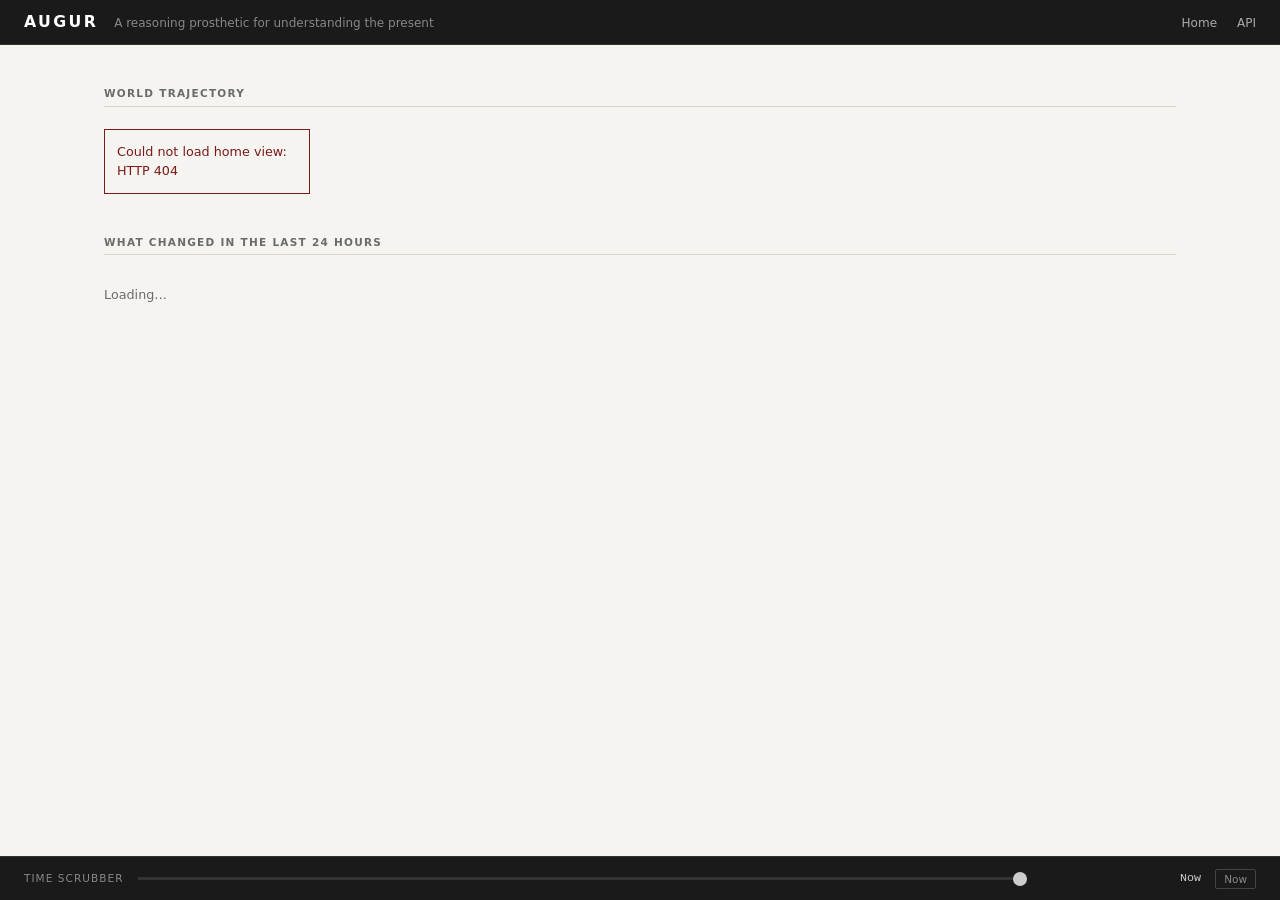
==== static/index.html @ e3a9be2a "Phase 8: Minimal presentation layer — home view and reasoning view Builds the read-only web interfac" ====
<!DOCTYPE html>
<html lang="en">
<head>
  <meta charset="UTF-8">
  <meta name="viewport" content="width=device-width, initial-scale=1">
  <title>Augur</title>
  <link rel="stylesheet" href="/static/css/augur.css">
</head>
<body>

<header id="site-header">
  <h1>Augur</h1>
  <span class="tagline">A reasoning prosthetic for understanding the present</span>
  <nav class="nav-links">
    <a href="#" onclick="showHomeView();return false">Home</a>
    <a href="/docs" target="_blank">API</a>
  </nav>
</header>

<!-- ── Home view ──────────────────────────────────────────────────────────── -->

<div id="home-view">
  <div class="page-container">

    <!-- Level 1 + 2: Five dimensions -->
    <div class="section-label" style="margin-top:20px">World trajectory</div>
    <div id="dimensionGrid" class="dimension-grid">
      <div class="loading">Loading…</div>
    </div>

    <!-- Level 3: What changed -->
    <div class="changes-section">
      <div class="section-label">What changed in the last 24 hours</div>
      <div id="changesList">
        <div class="loading">Loading…</div>
      </div>
    </div>

  </div>
</div>

<!-- ── Reasoning view ─────────────────────────────────────────────────────── -->

<div id="reasoning-view" style="display:none">
  <div class="page-container">
    <div id="reasoning-content">
      <div class="loading">Loading…</div>
    </div>
  </div>
</div>

<!-- ── Time scrubber ──────────────────────────────────────────────────────── -->

<div id="time-scrubber">
  <span id="scrubber-label">Time scrubber</span>
  <input id="scrubber-range" type="range" step="3600000">
  <span id="scrubber-date">Now</span>
  <button id="scrubber-now-btn">Now</button>
</div>

<script src="/static/js/reasoning.js"></script>
<script src="/static/js/home.js"></script>

</body>
</html>
---- static/css/augur.css ----
/* Augur — research tool aesthetic
   Reference: inner pages of the Economist/FT for typography and density;
   Bloomberg Terminal for information layout; Edward Tufte for time series. */

:root {
  --bg:           #f5f4f0;
  --bg-card:      #ffffff;
  --bg-header:    #1a1a1a;
  --text:         #1a1a1a;
  --text-muted:   #6b6b6b;
  --text-faint:   #999;
  --border:       #d8d5ce;
  --border-faint: #eceae4;
  --accent:       #1a1a1a;
  --link:         #2c4a8a;

  /* State band colours — muted, not alarming */
  --improving:    #2d6a2d;
  --stable:       #4a5568;
  --strained:     #7a6028;
  --deteriorating:#8b3a1a;
  --crisis:       #7a1a1a;
  --unknown:      #888;

  /* Direction */
  --dir-improving: #2d6a2d;
  --dir-steady:    #4a5568;
  --dir-worsening: #8b3a1a;

  /* Weight bands */
  --w-strong:      #1a1a1a;
  --w-moderate:    #4a5568;
  --w-weak:        #7a7a7a;
  --w-provisional: #aaa;
  --w-disputed:    #c0392b;

  --font-body:  'Georgia', 'Times New Roman', serif;
  --font-mono:  'Menlo', 'Courier New', monospace;
  --font-ui:    system-ui, -apple-system, sans-serif;

  --max-width:  1120px;
  --scrubber-h: 44px;
}

@media (prefers-color-scheme: dark) {
  :root {
    --bg:           #141414;
    --bg-card:      #1e1e1e;
    --bg-header:    #0a0a0a;
    --text:         #e8e6e0;
    --text-muted:   #999;
    --text-faint:   #666;
    --border:       #333;
    --border-faint: #252525;
    --link:         #7aadff;
    --improving:    #5aaa5a;
    --stable:       #8899b0;
    --strained:     #c8a050;
    --deteriorating:#d07050;
    --crisis:       #d06060;
    --unknown:      #777;
  }
}

*, *::before, *::after { box-sizing: border-box; margin: 0; padding: 0; }

html { font-size: 15px; scroll-behavior: smooth; }

body {
  font-family: var(--font-body);
  background: var(--bg);
  color: var(--text);
  line-height: 1.55;
  padding-bottom: calc(var(--scrubber-h) + 16px);
}

a { color: var(--link); text-decoration: none; }
a:hover { text-decoration: underline; }

/* ── Header ─────────────────────────────────────────────────────────────────── */

#site-header {
  background: var(--bg-header);
  color: #e8e6e0;
  padding: 10px 24px;
  display: flex;
  align-items: baseline;
  gap: 16px;
  border-bottom: 1px solid #333;
}
#site-header h1 {
  font-family: var(--font-ui);
  font-size: 1.05rem;
  font-weight: 600;
  letter-spacing: 0.15em;
  text-transform: uppercase;
  color: #fff;
}
#site-header .tagline {
  font-size: 0.8rem;
  color: #888;
  font-family: var(--font-ui);
}
#site-header .nav-links {
  margin-left: auto;
  display: flex;
  gap: 20px;
  font-family: var(--font-ui);
  font-size: 0.8rem;
}
#site-header .nav-links a { color: #aaa; }
#site-header .nav-links a:hover { color: #fff; text-decoration: none; }

/* ── Main layout ─────────────────────────────────────────────────────────────── */

.page-container {
  max-width: var(--max-width);
  margin: 0 auto;
  padding: 20px 24px 0;
}

.section-label {
  font-family: var(--font-ui);
  font-size: 0.7rem;
  font-weight: 600;
  letter-spacing: 0.12em;
  text-transform: uppercase;
  color: var(--text-muted);
  margin-bottom: 10px;
  border-bottom: 1px solid var(--border);
  padding-bottom: 4px;
}

/* ── Dimension grid (level 1 + 2) ────────────────────────────────────────────── */

.dimension-grid {
  display: grid;
  grid-template-columns: repeat(5, 1fr);
  gap: 10px;
  margin-bottom: 28px;
}

@media (max-width: 900px) {
  .dimension-grid { grid-template-columns: repeat(3, 1fr); }
}
@media (max-width: 600px) {
  .dimension-grid { grid-template-columns: 1fr 1fr; }
}

.dimension-card {
  background: var(--bg-card);
  border: 1px solid var(--border);
  padding: 12px 14px;
  cursor: pointer;
  transition: border-color 0.15s;
}
.dimension-card:hover { border-color: var(--accent); }

.dimension-card .dim-label {
  font-family: var(--font-ui);
  font-size: 0.72rem;
  font-weight: 600;
  letter-spacing: 0.05em;
  text-transform: uppercase;
  color: var(--text-muted);
  margin-bottom: 6px;
}
.dimension-card .dim-state {
  font-family: var(--font-ui);
  font-size: 0.95rem;
  font-weight: 700;
  margin-bottom: 2px;
}
.dimension-card .dim-direction {
  font-family: var(--font-ui);
  font-size: 0.78rem;
  color: var(--text-muted);
  margin-bottom: 8px;
}
.dimension-card .dim-direction .arrow { margin-right: 3px; }

.sparkline-container {
  height: 32px;
  overflow: hidden;
}
.sparkline-container svg { width: 100%; height: 32px; display: block; }

/* State band colours */
.state-improving    { color: var(--improving); }
.state-stable       { color: var(--stable); }
.state-strained     { color: var(--strained); }
.state-deteriorating{ color: var(--deteriorating); }
.state-crisis       { color: var(--crisis); }
.state-unknown      { color: var(--unknown); }

.dir-improving { color: var(--dir-improving); }
.dir-steady    { color: var(--dir-steady); }
.dir-worsening { color: var(--dir-worsening); }
.dir-unknown   { color: var(--unknown); }

/* ── Changes feed (level 3) ──────────────────────────────────────────────────── */

.changes-section { margin-bottom: 32px; }

.change-item {
  padding: 10px 0;
  border-bottom: 1px solid var(--border-faint);
  display: grid;
  grid-template-columns: auto 1fr auto;
  gap: 12px;
  align-items: start;
  cursor: pointer;
}
.change-item:hover .change-summary { text-decoration: underline; }
.change-item:last-child { border-bottom: none; }

.change-type-icon {
  font-family: var(--font-mono);
  font-size: 0.7rem;
  padding: 2px 6px;
  border-radius: 2px;
  background: var(--border-faint);
  color: var(--text-muted);
  white-space: nowrap;
  margin-top: 2px;
}
.change-type-icon.strengthened  { background: #e8f4e8; color: var(--improving); }
.change-type-icon.weakened      { background: #fdf0e8; color: var(--deteriorating); }
.change-type-icon.activated     { background: #e8f0fd; color: #2c4a8a; }
.change-type-icon.deactivated   { background: #f5f5f5; color: var(--text-muted); }
.change-type-icon.disconf       { background: #fde8e8; color: var(--crisis); }
.change-type-icon.created       { background: #f0ede8; color: var(--text-muted); }

@media (prefers-color-scheme: dark) {
  .change-type-icon.strengthened  { background: #1a3a1a; color: #5aaa5a; }
  .change-type-icon.weakened      { background: #3a2010; color: #d07050; }
  .change-type-icon.activated     { background: #10203a; color: #7aadff; }
  .change-type-icon.deactivated   { background: #252525; color: #888; }
  .change-type-icon.disconf       { background: #3a1010; color: #d06060; }
  .change-type-icon.created       { background: #252525; color: #888; }
}

.change-summary {
  font-size: 0.9rem;
  line-height: 1.4;
}
.change-dim-tag {
  font-family: var(--font-ui);
  font-size: 0.7rem;
  color: var(--text-faint);
  margin-top: 2px;
}
.change-time {
  font-family: var(--font-mono);
  font-size: 0.7rem;
  color: var(--text-faint);
  white-space: nowrap;
  margin-top: 3px;
}

.empty-state {
  color: var(--text-muted);
  font-style: italic;
  font-size: 0.9rem;
  padding: 16px 0;
}

/* ── Reasoning view ──────────────────────────────────────────────────────────── */

#reasoning-view { display: none; }

.reasoning-header {
  margin-bottom: 20px;
}
.reasoning-header .back-link {
  font-family: var(--font-ui);
  font-size: 0.8rem;
  color: var(--text-muted);
  cursor: pointer;
  display: inline-flex;
  align-items: center;
  gap: 4px;
  margin-bottom: 10px;
}
.reasoning-header .back-link:hover { color: var(--text); }
.reasoning-node-name {
  font-size: 1.4rem;
  font-weight: 700;
  line-height: 1.3;
  margin-bottom: 4px;
}
.reasoning-node-type {
  font-family: var(--font-ui);
  font-size: 0.75rem;
  text-transform: uppercase;
  letter-spacing: 0.08em;
  color: var(--text-muted);
  margin-bottom: 10px;
}

.reasoning-section { margin-bottom: 28px; }

.reasoning-label {
  font-family: var(--font-ui);
  font-size: 0.7rem;
  font-weight: 600;
  letter-spacing: 0.1em;
  text-transform: uppercase;
  color: var(--text-muted);
  margin-bottom: 8px;
  border-bottom: 1px solid var(--border);
  padding-bottom: 4px;
}

.reasoning-text {
  font-size: 0.9rem;
  line-height: 1.6;
  color: var(--text);
  max-width: 68ch;
}

.falsification-box {
  background: var(--bg-card);
  border-left: 3px solid var(--strained);
  padding: 10px 14px;
  font-size: 0.88rem;
  line-height: 1.5;
  color: var(--text-muted);
  max-width: 68ch;
}

/* Weight badge */
.weight-badge {
  display: inline-block;
  font-family: var(--font-ui);
  font-size: 0.72rem;
  font-weight: 700;
  padding: 2px 8px;
  border-radius: 2px;
  text-transform: uppercase;
  letter-spacing: 0.05em;
}
.weight-strong      { background: #1a1a1a; color: #fff; }
.weight-moderate    { background: #4a5568; color: #fff; }
.weight-weak        { background: #e8e4dc; color: #666; }
.weight-provisional { background: #f0ede8; color: #999; }
.weight-disputed    { background: #fde8e8; color: #c0392b; }

@media (prefers-color-scheme: dark) {
  .weight-strong      { background: #e8e6e0; color: #141414; }
  .weight-moderate    { background: #4a5568; color: #e8e6e0; }
  .weight-weak        { background: #2a2a2a; color: #888; }
  .weight-provisional { background: #252525; color: #777; }
  .weight-disputed    { background: #3a1010; color: #d06060; }
}

/* Weight history timeline */
.weight-timeline { list-style: none; }
.weight-timeline li {
  display: grid;
  grid-template-columns: auto auto 1fr auto;
  gap: 10px;
  align-items: baseline;
  padding: 5px 0;
  border-bottom: 1px solid var(--border-faint);
  font-size: 0.85rem;
}
.weight-timeline li:last-child { border-bottom: none; }
.timeline-date {
  font-family: var(--font-mono);
  font-size: 0.75rem;
  color: var(--text-faint);
  white-space: nowrap;
}
.timeline-change {
  font-family: var(--font-ui);
  font-size: 0.75rem;
  font-weight: 600;
  text-transform: uppercase;
  letter-spacing: 0.05em;
}
.change-str { color: var(--dir-improving); }
.change-wk  { color: var(--dir-worsening); }
.change-dc  { color: var(--crisis); }
.change-in  { color: var(--text-muted); }
.timeline-reasoning {
  color: var(--text-muted);
  font-size: 0.83rem;
  line-height: 1.4;
}

/* Signals list */
.signal-list { list-style: none; }
.signal-item {
  padding: 8px 0;
  border-bottom: 1px solid var(--border-faint);
  font-size: 0.88rem;
  line-height: 1.45;
}
.signal-item:last-child { border-bottom: none; }
.signal-meta {
  font-family: var(--font-ui);
  font-size: 0.72rem;
  color: var(--text-faint);
  margin-top: 3px;
}

/* Edges grid in reasoning view */
.edge-list { list-style: none; }
.edge-item {
  padding: 9px 0;
  border-bottom: 1px solid var(--border-faint);
  display: grid;
  grid-template-columns: auto 1fr auto;
  gap: 10px;
  align-items: baseline;
  font-size: 0.88rem;
  cursor: pointer;
}
.edge-item:hover { background: var(--border-faint); margin: 0 -8px; padding-left: 8px; padding-right: 8px; }
.edge-item:last-child { border-bottom: none; }
.edge-type-tag {
  font-family: var(--font-mono);
  font-size: 0.72rem;
  color: var(--text-muted);
  white-space: nowrap;
}
.edge-desc { line-height: 1.4; }
.edge-desc .edge-neighbor { color: var(--link); }

/* ── Time scrubber ────────────────────────────────────────────────────────────── */

#time-scrubber {
  position: fixed;
  bottom: 0;
  left: 0;
  right: 0;
  height: var(--scrubber-h);
  background: var(--bg-header);
  border-top: 1px solid #333;
  display: flex;
  align-items: center;
  padding: 0 24px;
  gap: 14px;
  z-index: 100;
}
#scrubber-label {
  font-family: var(--font-ui);
  font-size: 0.7rem;
  text-transform: uppercase;
  letter-spacing: 0.1em;
  color: #888;
  white-space: nowrap;
}
#scrubber-range {
  flex: 1;
  -webkit-appearance: none;
  appearance: none;
  height: 3px;
  background: #333;
  outline: none;
  cursor: pointer;
}
#scrubber-range::-webkit-slider-thumb {
  -webkit-appearance: none;
  width: 14px;
  height: 14px;
  border-radius: 50%;
  background: #ccc;
  cursor: pointer;
}
#scrubber-range::-moz-range-thumb {
  width: 14px;
  height: 14px;
  border-radius: 50%;
  background: #ccc;
  cursor: pointer;
  border: none;
}
#scrubber-date {
  font-family: var(--font-mono);
  font-size: 0.78rem;
  color: #ccc;
  min-width: 160px;
  text-align: right;
}
#scrubber-now-btn {
  font-family: var(--font-ui);
  font-size: 0.7rem;
  color: #888;
  background: none;
  border: 1px solid #444;
  padding: 3px 8px;
  cursor: pointer;
  border-radius: 2px;
  white-space: nowrap;
}
#scrubber-now-btn:hover { color: #fff; border-color: #888; }

/* ── Loading & error states ──────────────────────────────────────────────────── */

.loading {
  color: var(--text-muted);
  font-family: var(--font-ui);
  font-size: 0.85rem;
  padding: 20px 0;
}
.error-msg {
  color: var(--crisis);
  font-family: var(--font-ui);
  font-size: 0.85rem;
  padding: 12px;
  border: 1px solid currentColor;
  margin: 12px 0;
}

/* ── Utility ─────────────────────────────────────────────────────────────────── */

.mt-4  { margin-top: 4px; }
.mt-8  { margin-top: 8px; }
.mt-16 { margin-top: 16px; }
.muted { color: var(--text-muted); }
.mono  { font-family: var(--font-mono); font-size: 0.85em; }
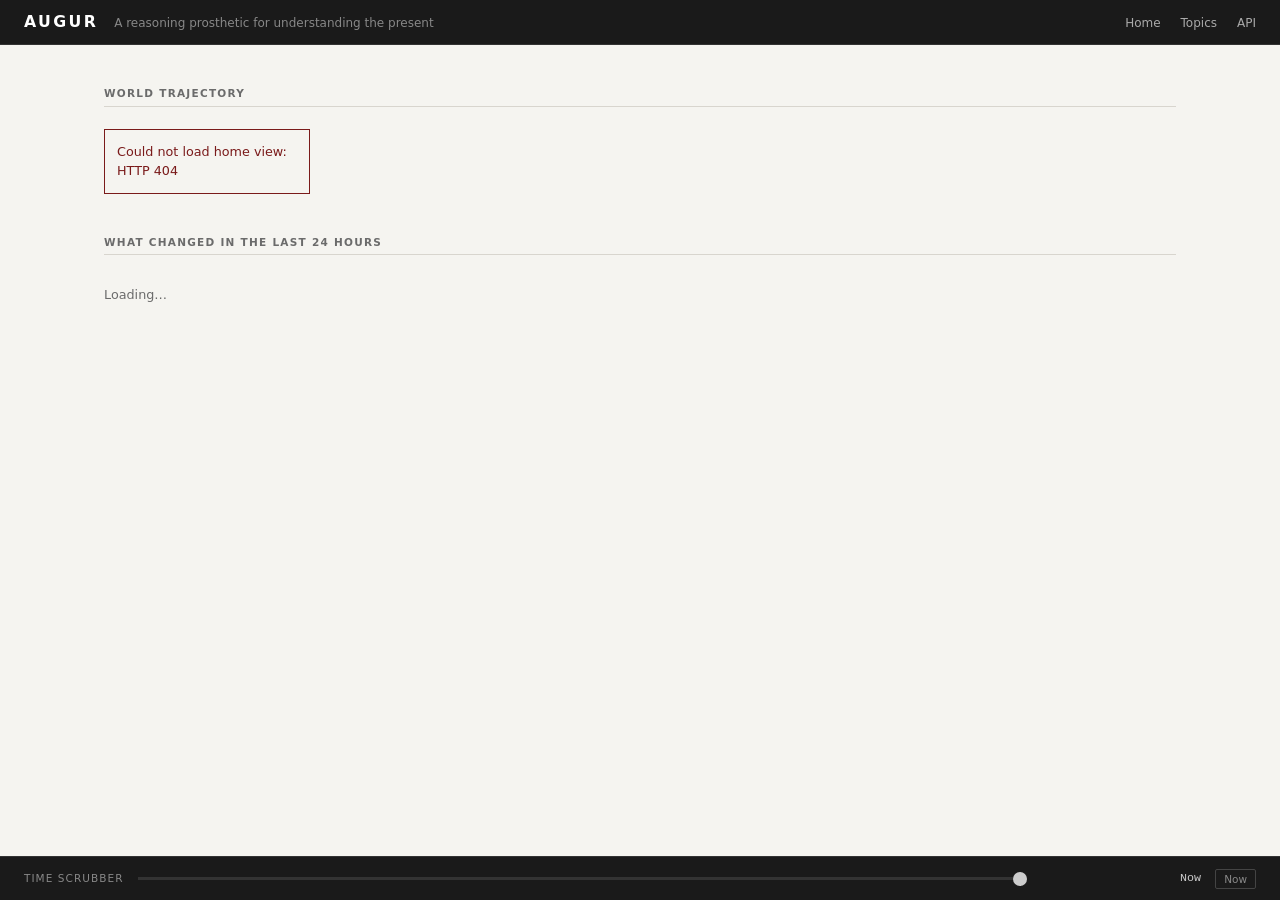
==== commit 85e5bccf: "Phase 9: Topic view and geographic scoping - Migration 005: topics, topic_nodes, region_scope_defini" ====
--- a/static/index.html
+++ b/static/index.html
@@ -13,6 +13,7 @@
   <span class="tagline">A reasoning prosthetic for understanding the present</span>
   <nav class="nav-links">
     <a href="#" onclick="showHomeView();return false">Home</a>
+    <a href="#" onclick="showTopicListView();return false">Topics</a>
     <a href="/docs" target="_blank">API</a>
   </nav>
 </header>
@@ -39,6 +40,27 @@
   </div>
 </div>
 
+<!-- ── Topic list view ────────────────────────────────────────────────────── -->
+
+<div id="topic-list-view" style="display:none">
+  <div class="page-container">
+    <div class="section-label" style="margin-top:20px">Topics</div>
+    <div id="topic-list-content">
+      <div class="loading">Loading…</div>
+    </div>
+  </div>
+</div>
+
+<!-- ── Topic detail view ──────────────────────────────────────────────────── -->
+
+<div id="topic-view" style="display:none">
+  <div class="page-container">
+    <div id="topic-content">
+      <div class="loading">Loading…</div>
+    </div>
+  </div>
+</div>
+
 <!-- ── Reasoning view ─────────────────────────────────────────────────────── -->
 
 <div id="reasoning-view" style="display:none">
@@ -58,6 +80,7 @@
   <button id="scrubber-now-btn">Now</button>
 </div>
 
+<script src="/static/js/topic.js"></script>
 <script src="/static/js/reasoning.js"></script>
 <script src="/static/js/home.js"></script>
 
--- a/static/css/augur.css
+++ b/static/css/augur.css
@@ -521,3 +521,60 @@
 .mt-16 { margin-top: 16px; }
 .muted { color: var(--text-muted); }
 .mono  { font-family: var(--font-mono); font-size: 0.85em; }
+
+/* ── Topic view ─────────────────────────────────────────────────────────────── */
+
+.topic-grid {
+  display: grid;
+  grid-template-columns: repeat(auto-fill, minmax(260px, 1fr));
+  gap: 12px;
+  margin-top: 12px;
+}
+
+.topic-card {
+  background: var(--surface);
+  border: 1px solid var(--border);
+  padding: 16px;
+  cursor: pointer;
+  transition: border-color 0.15s;
+}
+
+.topic-card:hover {
+  border-color: var(--link);
+}
+
+.topic-name {
+  font-size: 1rem;
+  font-weight: 600;
+  color: var(--text-primary);
+  margin-bottom: 4px;
+}
+
+.topic-dimension {
+  font-family: var(--font-ui);
+  font-size: 0.72rem;
+  color: var(--text-muted);
+  text-transform: uppercase;
+  letter-spacing: 0.04em;
+  margin-bottom: 6px;
+}
+
+.topic-state {
+  font-family: var(--font-ui);
+  font-size: 0.8rem;
+  font-weight: 600;
+  margin-bottom: 4px;
+}
+
+.topic-stats {
+  font-family: var(--font-ui);
+  font-size: 0.75rem;
+  margin-top: 6px;
+}
+
+.topic-desc {
+  font-family: var(--font-ui);
+  font-size: 0.78rem;
+  margin-top: 6px;
+  line-height: 1.4;
+}
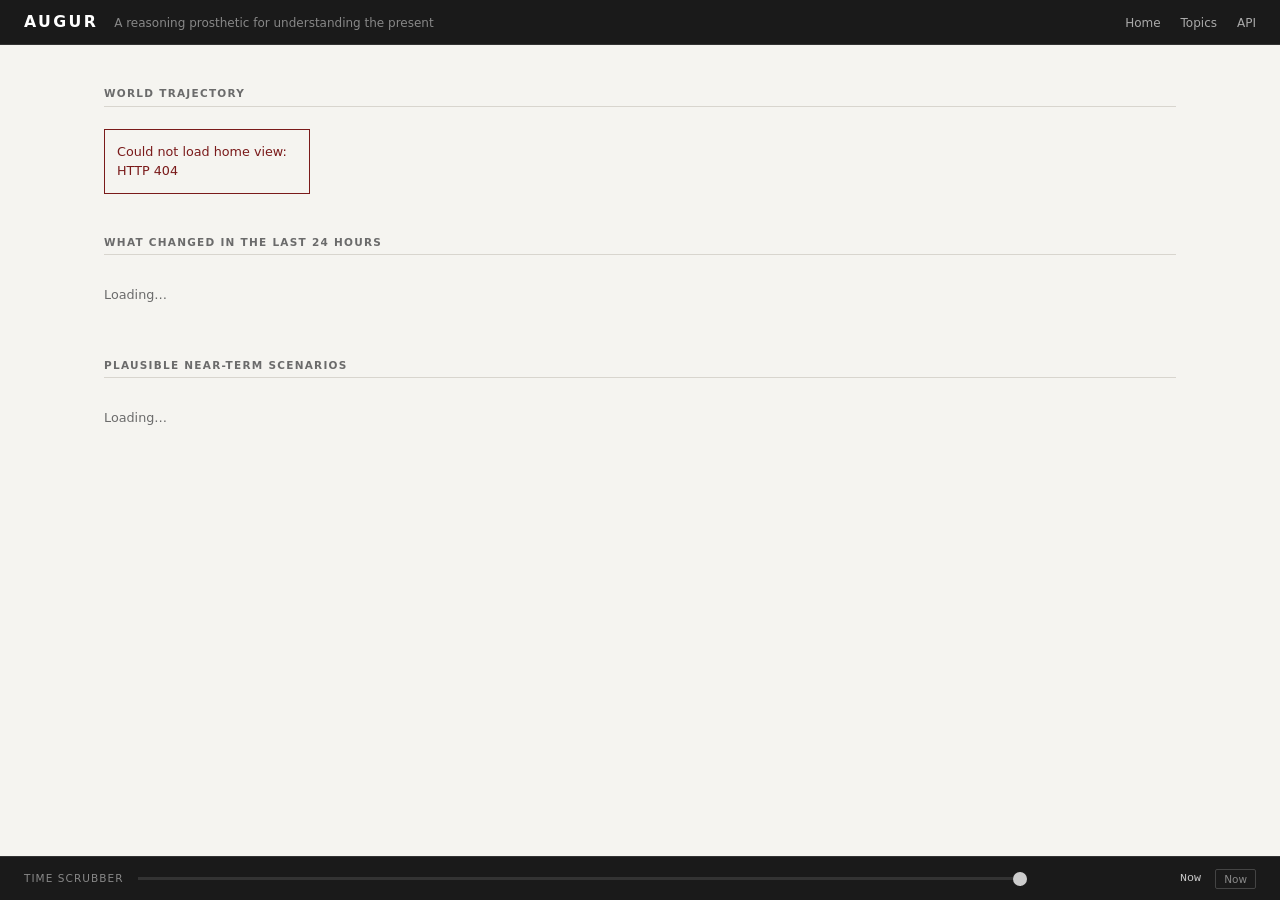
==== commit 734a97f7: "Phase 10: Scenario projection layer - Migration 006: scenarios table with probability_band constrain" ====
--- a/static/index.html
+++ b/static/index.html
@@ -33,6 +33,14 @@
     <div class="changes-section">
       <div class="section-label">What changed in the last 24 hours</div>
       <div id="changesList">
+        <div class="loading">Loading…</div>
+      </div>
+    </div>
+
+    <!-- Level 4: Plausible futures -->
+    <div class="changes-section">
+      <div class="section-label">Plausible near-term scenarios</div>
+      <div id="scenariosList">
         <div class="loading">Loading…</div>
       </div>
     </div>
@@ -80,6 +88,7 @@
   <button id="scrubber-now-btn">Now</button>
 </div>
 
+<script src="/static/js/scenarios.js"></script>
 <script src="/static/js/topic.js"></script>
 <script src="/static/js/reasoning.js"></script>
 <script src="/static/js/home.js"></script>
--- a/static/css/augur.css
+++ b/static/css/augur.css
@@ -578,3 +578,71 @@
   margin-top: 6px;
   line-height: 1.4;
 }
+
+/* ── Scenario view ───────────────────────────────────────────────────────────── */
+
+.scenario-group {
+  margin-bottom: 20px;
+}
+
+.scenario-dim-header {
+  font-family: var(--font-ui);
+  font-size: 0.75rem;
+  font-weight: 700;
+  text-transform: uppercase;
+  letter-spacing: 0.06em;
+  color: var(--text-muted);
+  margin: 16px 0 8px;
+  padding-bottom: 4px;
+  border-bottom: 1px solid var(--border);
+}
+
+.scenario-card {
+  border: 1px solid var(--border);
+  padding: 12px 14px;
+  margin-bottom: 8px;
+  background: var(--surface);
+}
+
+.scenario-header {
+  display: flex;
+  align-items: baseline;
+  gap: 10px;
+  margin-bottom: 6px;
+}
+
+.scenario-prob {
+  font-family: var(--font-ui);
+  font-size: 0.7rem;
+  font-weight: 700;
+  text-transform: uppercase;
+  letter-spacing: 0.05em;
+  padding: 2px 6px;
+  border-radius: 2px;
+  white-space: nowrap;
+}
+
+.prob-high        { background: color-mix(in srgb, var(--crisis) 20%, transparent);    color: var(--crisis); }
+.prob-moderate    { background: color-mix(in srgb, var(--strained) 20%, transparent);  color: var(--strained); }
+.prob-low         { background: color-mix(in srgb, var(--text-muted) 15%, transparent); color: var(--text-muted); }
+.prob-negligible  { background: color-mix(in srgb, var(--text-faint) 10%, transparent); color: var(--text-faint); }
+
+.scenario-title {
+  font-size: 0.9rem;
+  font-weight: 600;
+  color: var(--text-primary);
+  flex: 1;
+}
+
+.scenario-horizon {
+  font-family: var(--font-ui);
+  font-size: 0.72rem;
+  white-space: nowrap;
+}
+
+.scenario-summary {
+  font-size: 0.85rem;
+  line-height: 1.55;
+  color: var(--text-secondary);
+  margin: 0;
+}
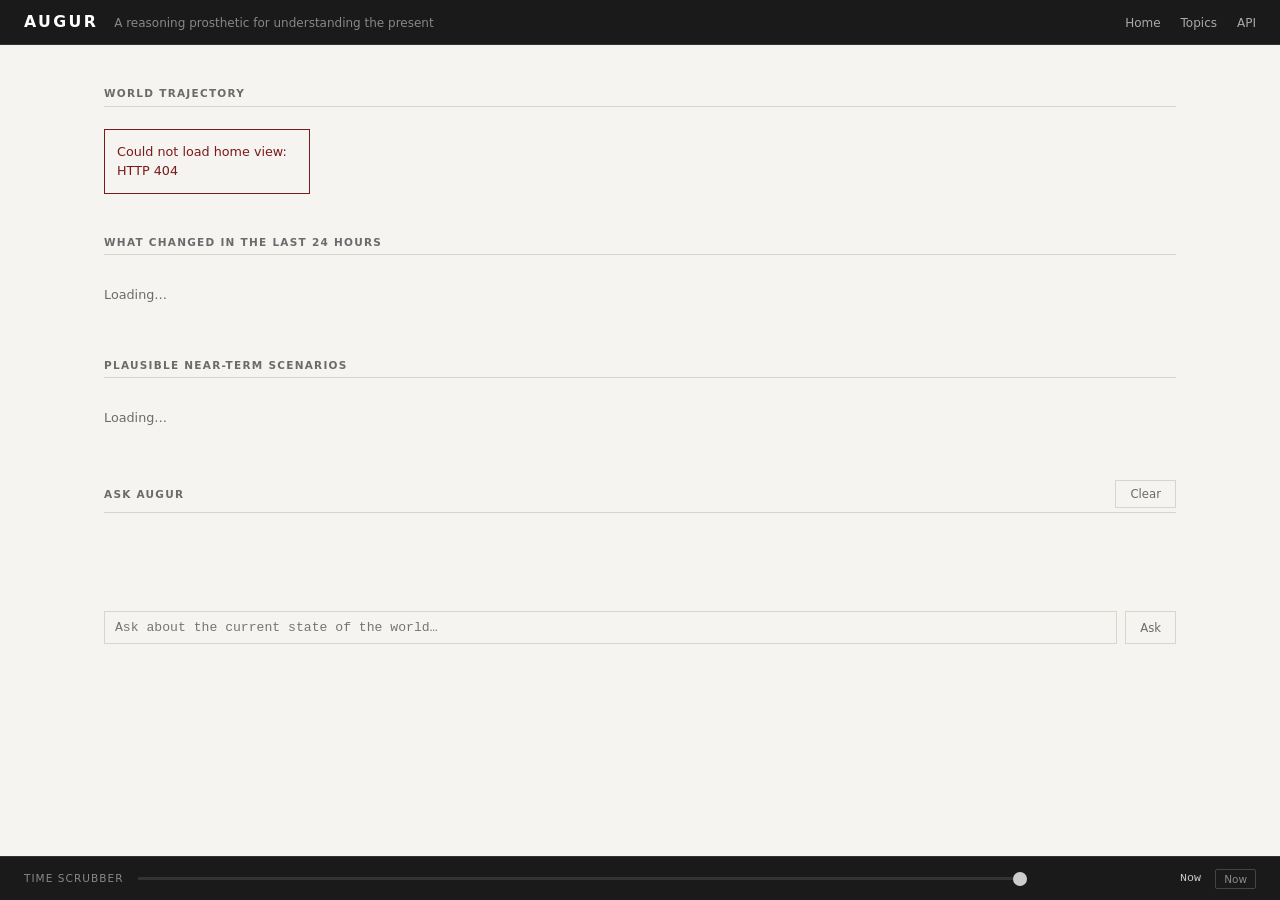
==== commit a6c3a237: "Phase 11: Conversation layer — graph-grounded natural language Q&A - Migration 007: conversation_ses" ====
--- a/static/index.html
+++ b/static/index.html
@@ -43,6 +43,21 @@
       <div id="scenariosList">
         <div class="loading">Loading…</div>
       </div>
+    </div>
+
+    <!-- Level 5: Ask Augur -->
+    <div class="changes-section">
+      <div class="section-label" style="display:flex;justify-content:space-between;align-items:center">
+        <span>Ask Augur</span>
+        <button class="conv-clear-btn" onclick="clearConversation()">Clear</button>
+      </div>
+      <div id="conv-log" class="conv-log"></div>
+      <form id="conv-form" class="conv-form">
+        <input id="conv-input" class="conv-input" type="text"
+               placeholder="Ask about the current state of the world…"
+               autocomplete="off" maxlength="500">
+        <button type="submit" class="conv-submit">Ask</button>
+      </form>
     </div>
 
   </div>
@@ -92,6 +107,7 @@
 <script src="/static/js/topic.js"></script>
 <script src="/static/js/reasoning.js"></script>
 <script src="/static/js/home.js"></script>
+<script src="/static/js/conversation.js"></script>
 
 </body>
 </html>
--- a/static/css/augur.css
+++ b/static/css/augur.css
@@ -646,3 +646,94 @@
   color: var(--text-secondary);
   margin: 0;
 }
+
+/* ── Conversation widget ─────────────────────────────────────────────────────── */
+
+.conv-log {
+  min-height: 80px;
+  max-height: 400px;
+  overflow-y: auto;
+  margin-bottom: 8px;
+  display: flex;
+  flex-direction: column;
+  gap: 10px;
+}
+
+.conv-message {
+  padding: 10px 12px;
+  border-left: 3px solid var(--border);
+  background: var(--surface);
+}
+
+.conv-user {
+  border-left-color: var(--link);
+}
+
+.conv-assistant {
+  border-left-color: var(--improving);
+}
+
+.conv-error {
+  border-left-color: var(--crisis);
+}
+
+.conv-role {
+  font-family: var(--font-ui);
+  font-size: 0.68rem;
+  font-weight: 700;
+  text-transform: uppercase;
+  letter-spacing: 0.06em;
+  color: var(--text-muted);
+  margin-bottom: 4px;
+}
+
+.conv-content {
+  font-size: 0.88rem;
+  line-height: 1.55;
+  color: var(--text-primary);
+  white-space: pre-wrap;
+}
+
+.conv-meta {
+  font-family: var(--font-ui);
+  font-size: 0.7rem;
+  margin-top: 6px;
+}
+
+.conv-form {
+  display: flex;
+  gap: 8px;
+}
+
+.conv-input {
+  flex: 1;
+  background: var(--surface);
+  border: 1px solid var(--border);
+  color: var(--text-primary);
+  padding: 8px 10px;
+  font-size: 0.875rem;
+  font-family: var(--font-mono);
+  outline: none;
+}
+
+.conv-input:focus {
+  border-color: var(--link);
+}
+
+.conv-submit,
+.conv-clear-btn {
+  background: transparent;
+  border: 1px solid var(--border);
+  color: var(--text-muted);
+  padding: 6px 14px;
+  font-family: var(--font-ui);
+  font-size: 0.78rem;
+  cursor: pointer;
+  transition: border-color 0.15s, color 0.15s;
+}
+
+.conv-submit:hover,
+.conv-clear-btn:hover {
+  border-color: var(--link);
+  color: var(--link);
+}
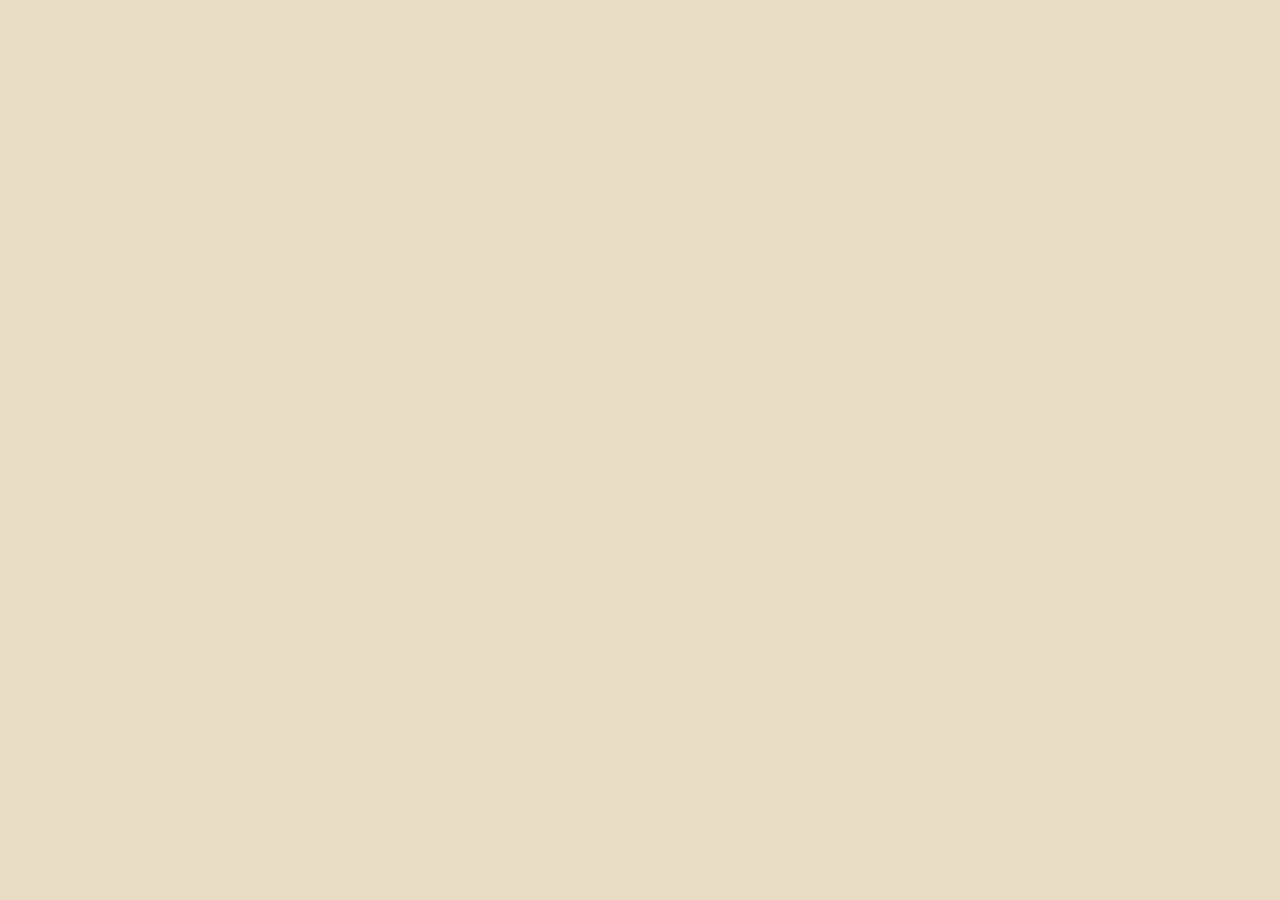
==== commit ba91da6e: "Implement Home v2 frontend wired to real backend data Replace the multi-file vanilla-JS frontend wit" ====
--- a/static/index.html
+++ b/static/index.html
@@ -2,112 +2,24 @@
 <html lang="en">
 <head>
   <meta charset="UTF-8">
-  <meta name="viewport" content="width=device-width, initial-scale=1">
+  <meta name="viewport" content="width=1280">
   <title>Augur</title>
+  <link rel="preconnect" href="https://fonts.googleapis.com">
+  <link rel="preconnect" href="https://fonts.gstatic.com" crossorigin>
+  <link rel="stylesheet" href="https://fonts.googleapis.com/css2?family=Cormorant+Garamond:ital,wght@0,400;0,500;0,600;1,400;1,500;1,600&family=Newsreader:ital,opsz,wght@0,6..72,400;0,6..72,500;0,6..72,600;1,6..72,400;1,6..72,500&family=JetBrains+Mono:wght@400;500&display=swap">
   <link rel="stylesheet" href="/static/css/augur.css">
+  <script src="https://unpkg.com/react@18.3.1/umd/react.production.min.js"
+          integrity="sha384-4Vx2Y9HWN2LdpJakbmaqGJfxGMBPkO/kJOSAjFa7bxuAMFq7kUFpHx7KTNIoRHt"
+          crossorigin="anonymous"></script>
+  <script src="https://unpkg.com/react-dom@18.3.1/umd/react-dom.production.min.js"
+          integrity="sha384-8R30ioeBSWfIxSuE7cDXzDLKBaJFUFpwAlJBrjHlMp7K5u6TdIzGGAqPJOt6Nw/"
+          crossorigin="anonymous"></script>
+  <script src="https://unpkg.com/@babel/standalone@7.29.0/babel.min.js"
+          integrity="sha384-m08KidiNqLdpJqLq95G/LEi8Qvjl/xUYll3QILypMoQ65QorJ9Lvtp2RXYGBFj1y"
+          crossorigin="anonymous"></script>
 </head>
 <body>
-
-<header id="site-header">
-  <h1>Augur</h1>
-  <span class="tagline">A reasoning prosthetic for understanding the present</span>
-  <nav class="nav-links">
-    <a href="#" onclick="showHomeView();return false">Home</a>
-    <a href="#" onclick="showTopicListView();return false">Topics</a>
-    <a href="/docs" target="_blank">API</a>
-  </nav>
-</header>
-
-<!-- ── Home view ──────────────────────────────────────────────────────────── -->
-
-<div id="home-view">
-  <div class="page-container">
-
-    <!-- Level 1 + 2: Five dimensions -->
-    <div class="section-label" style="margin-top:20px">World trajectory</div>
-    <div id="dimensionGrid" class="dimension-grid">
-      <div class="loading">Loading…</div>
-    </div>
-
-    <!-- Level 3: What changed -->
-    <div class="changes-section">
-      <div class="section-label">What changed in the last 24 hours</div>
-      <div id="changesList">
-        <div class="loading">Loading…</div>
-      </div>
-    </div>
-
-    <!-- Level 4: Plausible futures -->
-    <div class="changes-section">
-      <div class="section-label">Plausible near-term scenarios</div>
-      <div id="scenariosList">
-        <div class="loading">Loading…</div>
-      </div>
-    </div>
-
-    <!-- Level 5: Ask Augur -->
-    <div class="changes-section">
-      <div class="section-label" style="display:flex;justify-content:space-between;align-items:center">
-        <span>Ask Augur</span>
-        <button class="conv-clear-btn" onclick="clearConversation()">Clear</button>
-      </div>
-      <div id="conv-log" class="conv-log"></div>
-      <form id="conv-form" class="conv-form">
-        <input id="conv-input" class="conv-input" type="text"
-               placeholder="Ask about the current state of the world…"
-               autocomplete="off" maxlength="500">
-        <button type="submit" class="conv-submit">Ask</button>
-      </form>
-    </div>
-
-  </div>
-</div>
-
-<!-- ── Topic list view ────────────────────────────────────────────────────── -->
-
-<div id="topic-list-view" style="display:none">
-  <div class="page-container">
-    <div class="section-label" style="margin-top:20px">Topics</div>
-    <div id="topic-list-content">
-      <div class="loading">Loading…</div>
-    </div>
-  </div>
-</div>
-
-<!-- ── Topic detail view ──────────────────────────────────────────────────── -->
-
-<div id="topic-view" style="display:none">
-  <div class="page-container">
-    <div id="topic-content">
-      <div class="loading">Loading…</div>
-    </div>
-  </div>
-</div>
-
-<!-- ── Reasoning view ─────────────────────────────────────────────────────── -->
-
-<div id="reasoning-view" style="display:none">
-  <div class="page-container">
-    <div id="reasoning-content">
-      <div class="loading">Loading…</div>
-    </div>
-  </div>
-</div>
-
-<!-- ── Time scrubber ──────────────────────────────────────────────────────── -->
-
-<div id="time-scrubber">
-  <span id="scrubber-label">Time scrubber</span>
-  <input id="scrubber-range" type="range" step="3600000">
-  <span id="scrubber-date">Now</span>
-  <button id="scrubber-now-btn">Now</button>
-</div>
-
-<script src="/static/js/scenarios.js"></script>
-<script src="/static/js/topic.js"></script>
-<script src="/static/js/reasoning.js"></script>
-<script src="/static/js/home.js"></script>
-<script src="/static/js/conversation.js"></script>
-
+<div id="root"></div>
+<script type="text/babel" src="/static/js/augur-app.jsx" data-presets="react"></script>
 </body>
 </html>
--- a/static/css/augur.css
+++ b/static/css/augur.css
@@ -1,64 +1,89 @@
-/* Augur — research tool aesthetic
-   Reference: inner pages of the Economist/FT for typography and density;
-   Bloomberg Terminal for information layout; Edward Tufte for time series. */
+/* Augur — Vindingur earth palette. Typography: Cormorant Garamond + Newsreader + JetBrains Mono.
+   Aesthetic: Economist/FT interior · Tufte · single-operator research tool.
+   Two modes: warm parchment (light) · night earth (dark).
+   All class names shared with reasoning/topic/scenario views are preserved. */
+
+/* ── Vindingur design tokens ─────────────────────────────────────────────── */
 
 :root {
-  --bg:           #f5f4f0;
-  --bg-card:      #ffffff;
-  --bg-header:    #1a1a1a;
-  --text:         #1a1a1a;
-  --text-muted:   #6b6b6b;
-  --text-faint:   #999;
-  --border:       #d8d5ce;
-  --border-faint: #eceae4;
-  --accent:       #1a1a1a;
-  --link:         #2c4a8a;
-
-  /* State band colours — muted, not alarming */
-  --improving:    #2d6a2d;
-  --stable:       #4a5568;
-  --strained:     #7a6028;
-  --deteriorating:#8b3a1a;
-  --crisis:       #7a1a1a;
-  --unknown:      #888;
+  --natt:        #171c1c;
+  --natt-soft:   #26302a;
+  --mose:        #5b6b4f;
+  --mose-deep:   #3f4d36;
+  --bein:        #e8dcc4;
+  --sand:        #c8b58e;
+  --sand-deep:   #a89370;
+  --leirstein:   #9d5a3f;
+  --leirstein-dp:#7a4029;
+  --lin:         #f3ead4;
+  --lin-deep:    #ece2cd;
+  --ink:         #171c1c;
+  --ink-2:       #3a3b34;
+  --ink-3:       #6e6a60;
+  --ink-4:       #9a948a;
+  --rule:        #c8c2b3;
+  --rule-soft:   #dcd6c6;
+
+  /* State band colours (semantic) */
+  --improving:    #5b6b4f;
+  --stable:       #a89370;
+  --strained:     #8a6a33;
+  --deteriorating:#7a4029;
+  --crisis:       #4f2316;
+  --unknown:      #9a948a;
 
   /* Direction */
-  --dir-improving: #2d6a2d;
-  --dir-steady:    #4a5568;
-  --dir-worsening: #8b3a1a;
+  --dir-improving: #5b6b4f;
+  --dir-steady:    #6e6a60;
+  --dir-worsening: #7a4029;
 
   /* Weight bands */
-  --w-strong:      #1a1a1a;
-  --w-moderate:    #4a5568;
-  --w-weak:        #7a7a7a;
-  --w-provisional: #aaa;
-  --w-disputed:    #c0392b;
-
-  --font-body:  'Georgia', 'Times New Roman', serif;
-  --font-mono:  'Menlo', 'Courier New', monospace;
-  --font-ui:    system-ui, -apple-system, sans-serif;
-
-  --max-width:  1120px;
-  --scrubber-h: 44px;
+  --w-strong:      #171c1c;
+  --w-moderate:    #3a3b34;
+  --w-weak:        #9a948a;
+  --w-provisional: #c8c2b3;
+  --w-disputed:    #7a4029;
+
+  /* Surfaces */
+  --bg:            #e8dcc4;   /* bein */
+  --bg-deep:       #dcd6c6;   /* slightly deeper */
+  --bg-card:       #f3ead4;   /* lin */
+  --bg-header:     #171c1c;   /* natt */
+  --text:          #171c1c;
+  --text-muted:    #6e6a60;
+  --text-faint:    #9a948a;
+  --border:        #c8c2b3;
+  --border-faint:  #dcd6c6;
+  --accent:        #9d5a3f;
+  --link:          #7a4029;
+
+  --font-serif:  'Newsreader', Georgia, serif;
+  --font-display:'Cormorant Garamond', Georgia, serif;
+  --font-mono:   'JetBrains Mono', 'Menlo', monospace;
+  --font-ui:     'JetBrains Mono', system-ui, sans-serif;
+
+  --max-width: 1280px;
+  --scrubber-h: 56px;
+  --pad-x: 48px;
 }
 
 @media (prefers-color-scheme: dark) {
   :root {
-    --bg:           #141414;
-    --bg-card:      #1e1e1e;
-    --bg-header:    #0a0a0a;
-    --text:         #e8e6e0;
-    --text-muted:   #999;
-    --text-faint:   #666;
-    --border:       #333;
-    --border-faint: #252525;
-    --link:         #7aadff;
-    --improving:    #5aaa5a;
-    --stable:       #8899b0;
-    --strained:     #c8a050;
-    --deteriorating:#d07050;
-    --crisis:       #d06060;
-    --unknown:      #777;
+    --bg:           #171c1c;
+    --bg-deep:      #1e2320;
+    --bg-card:      #222820;
+    --bg-header:    #0e1210;
+    --text:         #e8dcc4;
+    --text-muted:   #9a948a;
+    --text-faint:   #6e6a60;
+    --border:       #3a3f35;
+    --border-faint: #2e3328;
+    --link:         #c8b58e;
+    --improving:    #5b6b4f;
+    --stable:       #c8b58e;
+    --strained:     #b08a4d;
+    --deteriorating:#9d5a3f;
+    --crisis:       #6e3424;
   }
 }
 
@@ -67,673 +92,1096 @@
 html { font-size: 15px; scroll-behavior: smooth; }
 
 body {
-  font-family: var(--font-body);
+  font-family: var(--font-serif);
   background: var(--bg);
   color: var(--text);
   line-height: 1.55;
-  padding-bottom: calc(var(--scrubber-h) + 16px);
+  padding-bottom: calc(var(--scrubber-h) + 8px);
+  -webkit-font-smoothing: antialiased;
 }
 
 a { color: var(--link); text-decoration: none; }
 a:hover { text-decoration: underline; }
 
-/* ── Header ─────────────────────────────────────────────────────────────────── */
-
-#site-header {
+/* ── Masthead ─────────────────────────────────────────────────────────────── */
+
+.ag-masthead {
   background: var(--bg-header);
-  color: #e8e6e0;
-  padding: 10px 24px;
+  color: var(--bein);
+  padding: 12px var(--pad-x) 10px;
+  display: grid;
+  grid-template-columns: 1fr auto 1fr;
+  align-items: end;
+  gap: 20px;
+  border-bottom: 1px solid #333;
+}
+.ag-masthead-left, .ag-masthead-right {
+  font-family: var(--font-mono);
+  font-size: 9px;
+  letter-spacing: .12em;
+  color: #888;
+  line-height: 1.7;
+}
+.ag-masthead-right { text-align: right; }
+.ag-wordmark {
+  text-align: center;
+}
+.ag-wordmark-name {
+  font-family: var(--font-display);
+  font-size: 28px;
+  font-weight: 500;
+  color: var(--bein);
+  letter-spacing: .02em;
+  line-height: 1;
+}
+.ag-wordmark-sub {
+  font-family: var(--font-mono);
+  font-size: 8.5px;
+  letter-spacing: .32em;
+  color: #666;
+  text-transform: uppercase;
+  margin-top: 3px;
+}
+
+/* ── Status strip ─────────────────────────────────────────────────────────── */
+
+.ag-status-strip {
+  background: var(--bg-card);
+  border-bottom: 1px solid var(--border);
+  display: flex;
+  align-items: stretch;
+  padding: 0 var(--pad-x);
+  overflow-x: auto;
+}
+.ag-status-live {
+  display: flex;
+  align-items: center;
+  gap: 6px;
+  padding: 8px 18px 8px 0;
+  border-right: 1px solid var(--rule);
+  font-family: var(--font-mono);
+  font-size: 9px;
+  letter-spacing: .18em;
+  color: var(--ink-2);
+  white-space: nowrap;
+}
+.ag-status-dot {
+  width: 6px;
+  height: 6px;
+  border-radius: 50%;
+  background: var(--mose);
+  border: 1px solid var(--mose-deep);
+  flex-shrink: 0;
+}
+.ag-status-metric {
   display: flex;
   align-items: baseline;
+  gap: 12px;
+  padding: 8px 18px;
+  border-right: 1px solid var(--rule);
+  white-space: nowrap;
+}
+.ag-status-metric:last-of-type { border-right: none; }
+.ag-status-label {
+  font-family: var(--font-mono);
+  font-size: 9px;
+  letter-spacing: .18em;
+  color: var(--ink-3);
+}
+.ag-status-val {
+  font-family: var(--font-mono);
+  font-size: 11px;
+  color: var(--ink);
+  font-variant-numeric: tabular-nums;
+}
+.ag-status-window {
+  font-size: 8px;
+  color: var(--ink-4);
+  letter-spacing: .1em;
+  margin-right: 4px;
+}
+.ag-status-loading { color: var(--ink-4); font-style: italic; }
+
+/* ── Nav bar ──────────────────────────────────────────────────────────────── */
+
+.ag-nav {
+  background: var(--bg-card);
+  border-bottom: 1px solid var(--border);
+  padding: 0 var(--pad-x);
+  display: flex;
+  align-items: center;
+  justify-content: space-between;
+  gap: 32px;
+  height: 34px;
+}
+.ag-nav-links {
+  display: flex;
+  gap: 24px;
+}
+.ag-nav-link {
+  font-family: var(--font-mono);
+  font-size: 9.5px;
+  letter-spacing: .12em;
+  text-transform: uppercase;
+  color: var(--ink-3);
+  cursor: pointer;
+  padding: 0 2px;
+  border-bottom: 1.5px solid transparent;
+  line-height: 34px;
+}
+.ag-nav-link:hover { color: var(--ink); }
+.ag-nav-link.active { color: var(--ink); border-bottom-color: var(--leirstein); }
+.ag-nav-right {
+  font-family: var(--font-mono);
+  font-size: 9px;
+  color: var(--ink-4);
+  letter-spacing: .06em;
+}
+
+/* ── Hero section (overview · dial · latitude) ────────────────────────────── */
+
+.ag-hero {
+  display: grid;
+  grid-template-columns: 300px 1fr 300px;
+  gap: 36px;
+  padding: 24px var(--pad-x) 20px;
+  background: radial-gradient(ellipse at center top, var(--lin) 0%, var(--bein) 70%);
+  border-bottom: 1px solid var(--rule);
+  align-items: stretch;
+}
+@media (max-width: 960px) {
+  .ag-hero { grid-template-columns: 1fr; }
+}
+
+.ag-overview {
+  display: flex;
+  flex-direction: column;
+  justify-content: center;
+}
+.ag-overview-label {
+  font-family: var(--font-mono);
+  font-size: 9.5px;
+  letter-spacing: .16em;
+  color: var(--ink-3);
+  margin-bottom: 8px;
+}
+.ag-overview-body {
+  font-family: var(--font-serif);
+  font-size: 14px;
+  line-height: 1.65;
+  color: var(--ink-2);
+}
+.ag-overview-confidence {
+  margin-top: 12px;
+  font-family: var(--font-mono);
+  font-size: 9.5px;
+  color: var(--ink-4);
+  letter-spacing: .06em;
+  line-height: 1.7;
+}
+
+.ag-dial-col {
+  text-align: center;
+  display: flex;
+  flex-direction: column;
+  justify-content: flex-end;
+}
+.ag-verdict-q {
+  font-family: var(--font-display);
+  font-style: italic;
+  font-size: 15px;
+  color: var(--ink-3);
+  margin-top: 14px;
+}
+.ag-verdict-answer {
+  font-family: var(--font-display);
+  font-weight: 600;
+  font-size: 38px;
+  line-height: 1.05;
+  color: var(--natt);
+  margin-top: 2px;
+}
+.ag-verdict-answer span { color: var(--leirstein); }
+.ag-verdict-sub {
+  font-family: var(--font-serif);
+  font-size: 13.5px;
+  color: var(--ink-2);
+  margin-top: 6px;
+  font-style: italic;
+}
+
+/* ── Your Latitude ────────────────────────────────────────────────────────── */
+
+.ag-latitude {
+  border: 1px solid var(--natt);
+  background: var(--lin);
+  padding: 14px 16px 16px;
+  position: relative;
+  height: 100%;
+  box-sizing: border-box;
+}
+.ag-lat-diamond {
+  position: absolute;
+  top: -5px;
+  left: 16px;
+  width: 10px;
+  height: 10px;
+  background: var(--leirstein);
+  border: 1px solid var(--natt);
+  transform: rotate(45deg);
+}
+.ag-lat-label {
+  font-family: var(--font-mono);
+  font-size: 9.5px;
+  letter-spacing: .16em;
+  color: var(--ink-3);
+  margin-bottom: 6px;
+}
+.ag-lat-name {
+  font-family: var(--font-display);
+  font-style: italic;
+  font-size: 17px;
+  color: var(--natt);
+}
+.ag-lat-coord {
+  font-family: var(--font-mono);
+  font-size: 9.5px;
+  color: var(--ink-4);
+  margin-bottom: 10px;
+}
+.ag-lat-dims {
+  display: flex;
+  gap: 6px;
+  margin-bottom: 10px;
+}
+.ag-lat-dim {
+  flex: 1;
+  text-align: center;
+}
+.ag-lat-dim-bar {
+  height: 14px;
+  border: 1px solid;
+  margin-bottom: 3px;
+}
+.ag-lat-dim-code {
+  font-family: var(--font-mono);
+  font-size: 7.5px;
+  letter-spacing: .06em;
+  color: var(--ink-3);
+}
+.ag-lat-change {
+  border-top: 1px solid var(--rule-soft);
+  padding: 5px 0;
+  font-family: var(--font-serif);
+  font-size: 12px;
+  line-height: 1.4;
+  color: var(--ink-2);
+}
+.ag-lat-empty {
+  font-family: var(--font-display);
+  font-style: italic;
+  font-size: 13px;
+  color: var(--ink-4);
+  margin-top: 12px;
+}
+
+/* ── Domain cards ─────────────────────────────────────────────────────────── */
+
+.ag-cards-section {
+  padding: 16px var(--pad-x) 4px;
+}
+.ag-cards-header {
+  display: flex;
+  justify-content: space-between;
+  align-items: baseline;
+  margin-bottom: 10px;
+}
+.ag-cards-header-label, .ag-cards-header-note {
+  font-family: var(--font-mono);
+  font-size: 9.5px;
+  letter-spacing: .14em;
+  color: var(--ink-3);
+}
+.ag-cards-header-note { color: var(--ink-4); }
+
+.ag-cards-row {
+  display: flex;
+  gap: 12px;
+  align-items: stretch;
+}
+@media (max-width: 960px) {
+  .ag-cards-row { flex-wrap: wrap; }
+}
+
+.ag-card {
+  flex: 1;
+  min-width: 0;
+  background: var(--lin);
+  border: 1px solid var(--natt);
+  box-shadow: 0 2px 0 rgba(23,28,28,.18);
+  cursor: pointer;
+  display: flex;
+  flex-direction: column;
+  transition: transform .15s ease, box-shadow .15s ease;
+}
+.ag-card:hover {
+  transform: translateY(-3px);
+  box-shadow: 0 5px 0 rgba(23,28,28,.22);
+}
+.ag-card-sel {
+  box-shadow: 0 3px 0 var(--leirstein-dp);
+}
+.ag-card-strip { height: 6px; border-bottom: 1px solid; }
+.ag-card-body { padding: 11px 13px 9px; flex: 1; display: flex; flex-direction: column; }
+.ag-card-name {
+  font-family: var(--font-serif);
+  font-weight: 600;
+  font-size: 13.5px;
+  color: var(--natt);
+  line-height: 1.15;
+}
+.ag-card-latin {
+  font-family: var(--font-display);
+  font-style: italic;
+  font-size: 11px;
+  color: var(--ink-3);
+  margin-top: 1px;
+}
+.ag-card-short {
+  font-family: var(--font-mono);
+  font-size: 8.5px;
+  letter-spacing: .12em;
+  color: var(--ink-4);
+}
+.ag-card-state-row {
+  display: flex;
+  align-items: baseline;
+  gap: 7px;
+  margin-top: 8px;
+}
+.ag-card-state {
+  font-family: var(--font-display);
+  font-weight: 600;
+  font-size: 21px;
+  line-height: 1;
+}
+.ag-card-dir {
+  font-family: var(--font-mono);
+  font-size: 12px;
+}
+.ag-card-rate {
+  font-family: var(--font-display);
+  font-style: italic;
+  font-size: 12px;
+  color: var(--ink-3);
+}
+.ag-card-spark {
+  margin-top: 7px;
+  border-top: 1px solid var(--rule-soft);
+  padding-top: 5px;
+}
+.ag-card-preview {
+  margin-top: 7px;
+  border-top: 1px solid var(--rule-soft);
+  padding-top: 6px;
+  flex: 1;
+}
+.ag-card-preview-label {
+  font-family: var(--font-mono);
+  font-size: 8.5px;
+  letter-spacing: .14em;
+  color: var(--ink-3);
+  margin-bottom: 4px;
+}
+.ag-card-preview-text {
+  font-family: var(--font-serif);
+  font-size: 11.5px;
+  line-height: 1.35;
+  color: var(--ink-2);
+  font-style: italic;
+  display: -webkit-box;
+  -webkit-line-clamp: 2;
+  -webkit-box-orient: vertical;
+  overflow: hidden;
+}
+.ag-card-cta {
+  margin-top: 9px;
+  padding-top: 7px;
+  border-top: 1px solid var(--rule);
+  display: flex;
+  justify-content: space-between;
+  align-items: center;
+  font-family: var(--font-mono);
+  font-size: 9px;
+  letter-spacing: .14em;
+  color: var(--leirstein);
+}
+
+/* Domain ledger (expanded under cards) */
+.ag-ledger {
+  border: 1px solid;
+  border-top-width: 3px;
+  background: var(--lin);
+  padding: 18px 24px 22px;
+  margin-top: -1px;
+  display: grid;
+  grid-template-columns: 280px 1fr 280px;
+  gap: 28px;
+  animation: agFade .25s ease;
+}
+@media (max-width: 1060px) {
+  .ag-ledger { grid-template-columns: 1fr; }
+}
+.ag-ledger-section-label {
+  font-family: var(--font-mono);
+  font-size: 9px;
+  letter-spacing: .16em;
+  color: var(--ink-3);
+  margin-bottom: 6px;
+}
+.ag-ledger-latin {
+  font-family: var(--font-display);
+  font-style: italic;
+  font-size: 24px;
+  line-height: 1.05;
+  color: var(--natt);
+}
+.ag-ledger-note {
+  margin-top: 10px;
+  font-family: var(--font-serif);
+  font-size: 13.5px;
+  line-height: 1.5;
+  color: var(--ink-2);
+}
+.ag-ledger-meta {
+  margin-top: 12px;
+  font-family: var(--font-mono);
+  font-size: 9.5px;
+  color: var(--ink-3);
+  line-height: 1.7;
+  letter-spacing: .04em;
+}
+.ag-ledger-close {
+  margin-top: 14px;
+  font-family: var(--font-mono);
+  font-size: 9px;
+  letter-spacing: .16em;
+  color: var(--leirstein);
+  cursor: pointer;
+  border-bottom: 1px solid var(--leirstein);
+  padding-bottom: 2px;
+  display: inline-block;
+}
+.ag-ledger-spark-label {
+  font-family: var(--font-mono);
+  font-size: 9px;
+  letter-spacing: .16em;
+  color: var(--ink-3);
+  margin-bottom: 6px;
+}
+.ag-ledger-spark-border {
+  border-top: 1px solid var(--rule);
+  border-bottom: 1px solid var(--rule);
+  padding: 3px 0;
+}
+.ag-ledger-spark-dates {
+  display: flex;
+  justify-content: space-between;
+  font-family: var(--font-mono);
+  font-size: 8.5px;
+  color: var(--ink-4);
+  margin-top: 3px;
+}
+.ag-ledger-change {
+  border-top: 1px solid var(--rule-soft);
+  padding: 7px 0;
+}
+.ag-ledger-change:first-of-type { border-top-color: var(--natt); }
+.ag-ledger-change-meta {
+  display: flex;
+  justify-content: space-between;
+  font-family: var(--font-mono);
+  font-size: 9px;
+  color: var(--ink-3);
+  margin-bottom: 3px;
+  letter-spacing: .04em;
+}
+.ag-ledger-change-body {
+  font-family: var(--font-serif);
+  font-size: 12.5px;
+  line-height: 1.4;
+  color: var(--natt);
+}
+.ag-ledger-empty {
+  font-family: var(--font-display);
+  font-style: italic;
+  font-size: 13px;
+  color: var(--ink-3);
+}
+
+/* ── Causal threads (topics) ──────────────────────────────────────────────── */
+
+.ag-threads-section {
+  padding: 18px var(--pad-x) 24px;
+  flex: 1;
+}
+.ag-threads-header {
+  display: flex;
+  justify-content: space-between;
+  align-items: baseline;
+  margin-bottom: 8px;
+}
+.ag-threads-label {
+  font-family: var(--font-mono);
+  font-size: 9.5px;
+  letter-spacing: .16em;
+  color: var(--ink-3);
+}
+.ag-threads-count {
+  font-family: var(--font-mono);
+  font-size: 9.5px;
+  color: var(--ink-4);
+  letter-spacing: .08em;
+}
+
+.ag-thread {
+  border-top: 1px solid var(--rule-soft);
+  padding: 10px 4px;
+  cursor: pointer;
+}
+.ag-thread:first-child { border-top-color: var(--natt); }
+.ag-thread:hover { background: var(--lin); }
+.ag-thread-row {
+  display: grid;
+  grid-template-columns: 28px 1fr 120px 22px;
   gap: 16px;
-  border-bottom: 1px solid #333;
-}
-#site-header h1 {
-  font-family: var(--font-ui);
-  font-size: 1.05rem;
+  align-items: baseline;
+}
+.ag-thread-idx {
+  font-family: var(--font-mono);
+  font-size: 9.5px;
+  color: var(--ink-4);
+}
+.ag-thread-title {
+  font-family: var(--font-display);
+  font-style: italic;
+  font-size: 17px;
+  color: var(--natt);
+  line-height: 1.2;
+}
+.ag-thread-hot { color: var(--leirstein); margin-left: 7px; font-size: 12px; }
+.ag-thread-meta {
+  font-family: var(--font-mono);
+  font-size: 9.5px;
+  color: var(--ink-3);
+  text-align: right;
+  letter-spacing: .04em;
+}
+.ag-thread-arr {
+  font-family: var(--font-mono);
+  font-size: 12px;
+  color: var(--leirstein);
+  text-align: right;
+}
+.ag-thread-detail {
+  padding: 8px 0 3px 44px;
+  display: grid;
+  grid-template-columns: 1fr 1fr;
+  gap: 20px;
+  animation: agFade .2s ease;
+}
+.ag-thread-gist {
+  font-family: var(--font-serif);
+  font-size: 13px;
+  line-height: 1.5;
+  color: var(--ink-2);
+  font-style: italic;
+}
+.ag-thread-enter {
+  font-family: var(--font-mono);
+  font-size: 9px;
+  letter-spacing: .14em;
+  color: var(--leirstein);
+  cursor: pointer;
+  margin-top: 8px;
+}
+
+/* ── Almanac scrubber ─────────────────────────────────────────────────────── */
+
+.ag-scrubber {
+  position: fixed;
+  bottom: 0;
+  left: 0;
+  right: 0;
+  height: var(--scrubber-h);
+  background: var(--lin);
+  border-top: 1px solid var(--natt);
+  z-index: 100;
+  padding: 8px var(--pad-x) 10px;
+  display: flex;
+  flex-direction: column;
+  gap: 4px;
+}
+.ag-scrub-hd {
+  display: flex;
+  justify-content: space-between;
+  align-items: baseline;
+  font-family: var(--font-display);
+  font-style: italic;
+  font-size: 12.5px;
+  color: var(--ink-3);
+}
+.ag-scrub-ts {
+  font-family: var(--font-mono);
+  font-style: normal;
+  font-size: 10px;
+  color: var(--natt);
+  letter-spacing: .02em;
+  margin: 0 6px;
+}
+.ag-scrub-live-on {
+  font-family: var(--font-mono);
+  font-style: normal;
+  font-size: 10px;
+  letter-spacing: .08em;
+  color: var(--mose);
+}
+.ag-scrub-live-off {
+  font-family: var(--font-mono);
+  font-style: normal;
+  font-size: 10px;
+  letter-spacing: .08em;
+  color: var(--leirstein);
+}
+.ag-scrub-track {
+  position: relative;
+  height: 24px;
+  border-top: 1px solid var(--natt);
+  border-bottom: 1px solid var(--natt);
+  cursor: ew-resize;
+  user-select: none;
+  background: repeating-linear-gradient(90deg, transparent 0 23px, var(--rule) 23px 24px);
+}
+.ag-scrub-year-mark {
+  position: absolute;
+  top: 0;
+  bottom: 0;
+  border-left: 1px solid var(--ink-3);
+}
+.ag-scrub-year-label {
+  position: absolute;
+  bottom: 100%;
+  left: 2px;
+  transform: translateY(-1px);
+  font-family: var(--font-mono);
+  font-size: 8.5px;
+  color: var(--ink-3);
+  letter-spacing: .04em;
+  pointer-events: none;
+}
+.ag-scrub-event {
+  position: absolute;
+  top: 4px;
+  bottom: 4px;
+  width: 1px;
+  background: var(--natt);
+}
+.ag-scrub-event-label {
+  position: absolute;
+  bottom: 100%;
+  left: 50%;
+  transform: translateX(-50%) translateY(-2px);
+  font-family: var(--font-display);
+  font-style: italic;
+  font-size: 9.5px;
+  color: var(--ink-2);
+  white-space: nowrap;
+  background: var(--lin);
+  padding: 0 3px;
+  pointer-events: none;
+}
+.ag-scrub-playhead {
+  position: absolute;
+  top: -4px;
+  bottom: -4px;
+  width: 0;
+  border-left: 1.5px solid var(--leirstein);
+}
+.ag-scrub-playhead-cap-top {
+  position: absolute;
+  top: -1px;
+  left: -4px;
+  width: 8px;
+  height: 8px;
+  background: var(--leirstein);
+}
+.ag-scrub-playhead-cap-bot {
+  position: absolute;
+  bottom: -1px;
+  left: -4px;
+  width: 8px;
+  height: 8px;
+  background: var(--leirstein);
+}
+.ag-scrub-foot {
+  display: flex;
+  justify-content: space-between;
+  font-family: var(--font-mono);
+  font-size: 9px;
+  color: var(--ink-4);
+  letter-spacing: .04em;
+}
+.ag-scrub-controls { display: flex; gap: 12px; }
+.ag-scrub-btn {
+  cursor: pointer;
+  color: var(--natt);
+  background: none;
+  border: none;
+  font-family: var(--font-mono);
+  font-size: 9px;
+  letter-spacing: .04em;
+  padding: 0;
+}
+.ag-scrub-btn:hover { color: var(--leirstein); }
+
+/* ── Ask Augur button + conversation panel ────────────────────────────────── */
+
+.ag-ask-btn {
+  position: fixed;
+  right: 22px;
+  bottom: calc(var(--scrubber-h) + 10px);
+  z-index: 90;
+  font-family: var(--font-mono);
+  font-size: 9.5px;
+  letter-spacing: .18em;
+  color: var(--ink-3);
+  background: var(--lin);
+  padding: 6px 10px;
+  border: 1px solid var(--rule);
+  cursor: pointer;
+  box-shadow: 0 2px 0 rgba(23,28,28,.12);
+}
+.ag-ask-btn:hover { color: var(--natt); border-color: var(--natt); }
+.ag-ask-name {
+  font-family: var(--font-display);
+  font-style: italic;
+  font-size: 13px;
+  letter-spacing: 0;
+  color: var(--natt);
+}
+.ag-ask-kbd {
+  margin-left: 7px;
+  padding: 0 4px;
+  border: 1px solid var(--rule);
+  font-size: 8.5px;
+}
+
+.ag-conv-overlay {
+  position: fixed;
+  inset: 0;
+  background: rgba(23,28,28,.4);
+  z-index: 200;
+  display: flex;
+  align-items: flex-end;
+  justify-content: flex-end;
+  padding: calc(var(--scrubber-h) + 14px) 22px 10px;
+}
+.ag-conv-panel {
+  background: var(--lin);
+  border: 1px solid var(--natt);
+  width: 480px;
+  max-height: 70vh;
+  display: flex;
+  flex-direction: column;
+  box-shadow: -4px 0 0 rgba(23,28,28,.1);
+  animation: agFade .2s ease;
+}
+.ag-conv-header {
+  display: flex;
+  align-items: baseline;
+  justify-content: space-between;
+  padding: 10px 14px;
+  border-bottom: 1px solid var(--rule);
+  font-family: var(--font-mono);
+  font-size: 9.5px;
+  letter-spacing: .14em;
+  color: var(--ink-3);
+}
+.ag-conv-close {
+  cursor: pointer;
+  color: var(--leirstein);
+}
+.ag-conv-log {
+  flex: 1;
+  overflow-y: auto;
+  padding: 8px 14px;
+  display: flex;
+  flex-direction: column;
+  gap: 8px;
+  min-height: 80px;
+}
+.ag-conv-msg {
+  padding: 8px 10px;
+  border-left: 2px solid var(--rule);
+}
+.ag-conv-msg-user { border-left-color: var(--leirstein); }
+.ag-conv-msg-assistant { border-left-color: var(--mose); }
+.ag-conv-msg-role {
+  font-family: var(--font-mono);
+  font-size: 8px;
+  letter-spacing: .08em;
+  color: var(--ink-4);
+  margin-bottom: 3px;
+  text-transform: uppercase;
+}
+.ag-conv-msg-text {
+  font-family: var(--font-serif);
+  font-size: 13px;
+  line-height: 1.5;
+  white-space: pre-wrap;
+}
+.ag-conv-msg-meta {
+  font-family: var(--font-mono);
+  font-size: 8.5px;
+  color: var(--ink-4);
+  margin-top: 5px;
+}
+.ag-conv-form {
+  display: flex;
+  gap: 0;
+  border-top: 1px solid var(--rule);
+}
+.ag-conv-input {
+  flex: 1;
+  background: var(--bein);
+  border: none;
+  color: var(--natt);
+  padding: 9px 12px;
+  font-family: var(--font-serif);
+  font-size: 13px;
+  outline: none;
+}
+.ag-conv-input::placeholder { color: var(--ink-4); font-style: italic; }
+.ag-conv-submit {
+  background: none;
+  border: none;
+  border-left: 1px solid var(--rule);
+  color: var(--leirstein);
+  padding: 0 14px;
+  font-family: var(--font-mono);
+  font-size: 11px;
+  cursor: pointer;
+}
+.ag-conv-submit:hover { background: var(--bein); }
+.ag-conv-clear {
+  background: none;
+  border: none;
+  border-left: 1px solid var(--rule);
+  color: var(--ink-4);
+  padding: 0 10px;
+  font-family: var(--font-mono);
+  font-size: 9px;
+  cursor: pointer;
+  letter-spacing: .06em;
+}
+
+/* ── Topic list view ──────────────────────────────────────────────────────── */
+
+.ag-page { max-width: var(--max-width); margin: 0 auto; padding: 20px var(--pad-x) 0; }
+.ag-page-label {
+  font-family: var(--font-mono);
+  font-size: 9.5px;
   font-weight: 600;
-  letter-spacing: 0.15em;
+  letter-spacing: .12em;
   text-transform: uppercase;
-  color: #fff;
-}
-#site-header .tagline {
-  font-size: 0.8rem;
-  color: #888;
-  font-family: var(--font-ui);
-}
-#site-header .nav-links {
-  margin-left: auto;
-  display: flex;
-  gap: 20px;
-  font-family: var(--font-ui);
-  font-size: 0.8rem;
-}
-#site-header .nav-links a { color: #aaa; }
-#site-header .nav-links a:hover { color: #fff; text-decoration: none; }
-
-/* ── Main layout ─────────────────────────────────────────────────────────────── */
-
-.page-container {
-  max-width: var(--max-width);
-  margin: 0 auto;
-  padding: 20px 24px 0;
-}
-
+  color: var(--ink-3);
+  margin-bottom: 12px;
+  border-bottom: 1px solid var(--border);
+  padding-bottom: 4px;
+  margin-top: 20px;
+}
+.ag-back-link {
+  font-family: var(--font-mono);
+  font-size: 9px;
+  letter-spacing: .1em;
+  color: var(--leirstein);
+  cursor: pointer;
+  display: inline-block;
+  margin-bottom: 10px;
+}
+.ag-back-link:hover { text-decoration: underline; }
+
+/* Preserved class names for topic/reasoning/scenario views */
+.page-container { max-width: var(--max-width); margin: 0 auto; padding: 20px var(--pad-x) 0; }
 .section-label {
   font-family: var(--font-ui);
-  font-size: 0.7rem;
+  font-size: 9.5px;
   font-weight: 600;
-  letter-spacing: 0.12em;
+  letter-spacing: .12em;
   text-transform: uppercase;
   color: var(--text-muted);
   margin-bottom: 10px;
   border-bottom: 1px solid var(--border);
   padding-bottom: 4px;
 }
-
-/* ── Dimension grid (level 1 + 2) ────────────────────────────────────────────── */
-
 .dimension-grid {
   display: grid;
   grid-template-columns: repeat(5, 1fr);
   gap: 10px;
   margin-bottom: 28px;
 }
-
-@media (max-width: 900px) {
-  .dimension-grid { grid-template-columns: repeat(3, 1fr); }
-}
-@media (max-width: 600px) {
-  .dimension-grid { grid-template-columns: 1fr 1fr; }
-}
-
 .dimension-card {
   background: var(--bg-card);
   border: 1px solid var(--border);
   padding: 12px 14px;
   cursor: pointer;
-  transition: border-color 0.15s;
-}
-.dimension-card:hover { border-color: var(--accent); }
-
+}
 .dimension-card .dim-label {
   font-family: var(--font-ui);
-  font-size: 0.72rem;
+  font-size: .72rem;
   font-weight: 600;
-  letter-spacing: 0.05em;
+  letter-spacing: .05em;
   text-transform: uppercase;
   color: var(--text-muted);
   margin-bottom: 6px;
 }
-.dimension-card .dim-state {
-  font-family: var(--font-ui);
-  font-size: 0.95rem;
-  font-weight: 700;
-  margin-bottom: 2px;
-}
-.dimension-card .dim-direction {
-  font-family: var(--font-ui);
-  font-size: 0.78rem;
-  color: var(--text-muted);
-  margin-bottom: 8px;
-}
-.dimension-card .dim-direction .arrow { margin-right: 3px; }
-
-.sparkline-container {
-  height: 32px;
-  overflow: hidden;
-}
+.dimension-card .dim-state { font-size: .95rem; font-weight: 700; margin-bottom: 2px; }
+.dim-direction { font-family: var(--font-ui); font-size: .78rem; color: var(--text-muted); }
+.sparkline-container { height: 32px; overflow: hidden; }
 .sparkline-container svg { width: 100%; height: 32px; display: block; }
-
-/* State band colours */
 .state-improving    { color: var(--improving); }
 .state-stable       { color: var(--stable); }
 .state-strained     { color: var(--strained); }
 .state-deteriorating{ color: var(--deteriorating); }
 .state-crisis       { color: var(--crisis); }
 .state-unknown      { color: var(--unknown); }
-
+.state-active       { color: var(--improving); }
+.state-inactive     { color: var(--text-muted); }
 .dir-improving { color: var(--dir-improving); }
 .dir-steady    { color: var(--dir-steady); }
 .dir-worsening { color: var(--dir-worsening); }
-.dir-unknown   { color: var(--unknown); }
-
-/* ── Changes feed (level 3) ──────────────────────────────────────────────────── */
-
 .changes-section { margin-bottom: 32px; }
-
 .change-item {
-  padding: 10px 0;
-  border-bottom: 1px solid var(--border-faint);
-  display: grid;
-  grid-template-columns: auto 1fr auto;
-  gap: 12px;
-  align-items: start;
-  cursor: pointer;
-}
-.change-item:hover .change-summary { text-decoration: underline; }
+  padding: 10px 0; border-bottom: 1px solid var(--border-faint);
+  display: grid; grid-template-columns: auto 1fr auto; gap: 12px;
+  align-items: start; cursor: pointer;
+}
 .change-item:last-child { border-bottom: none; }
-
 .change-type-icon {
-  font-family: var(--font-mono);
-  font-size: 0.7rem;
-  padding: 2px 6px;
-  border-radius: 2px;
-  background: var(--border-faint);
-  color: var(--text-muted);
-  white-space: nowrap;
-  margin-top: 2px;
-}
-.change-type-icon.strengthened  { background: #e8f4e8; color: var(--improving); }
-.change-type-icon.weakened      { background: #fdf0e8; color: var(--deteriorating); }
-.change-type-icon.activated     { background: #e8f0fd; color: #2c4a8a; }
-.change-type-icon.deactivated   { background: #f5f5f5; color: var(--text-muted); }
-.change-type-icon.disconf       { background: #fde8e8; color: var(--crisis); }
-.change-type-icon.created       { background: #f0ede8; color: var(--text-muted); }
-
-@media (prefers-color-scheme: dark) {
-  .change-type-icon.strengthened  { background: #1a3a1a; color: #5aaa5a; }
-  .change-type-icon.weakened      { background: #3a2010; color: #d07050; }
-  .change-type-icon.activated     { background: #10203a; color: #7aadff; }
-  .change-type-icon.deactivated   { background: #252525; color: #888; }
-  .change-type-icon.disconf       { background: #3a1010; color: #d06060; }
-  .change-type-icon.created       { background: #252525; color: #888; }
-}
-
-.change-summary {
-  font-size: 0.9rem;
-  line-height: 1.4;
-}
-.change-dim-tag {
-  font-family: var(--font-ui);
-  font-size: 0.7rem;
-  color: var(--text-faint);
-  margin-top: 2px;
-}
-.change-time {
-  font-family: var(--font-mono);
-  font-size: 0.7rem;
-  color: var(--text-faint);
-  white-space: nowrap;
-  margin-top: 3px;
-}
-
-.empty-state {
-  color: var(--text-muted);
-  font-style: italic;
-  font-size: 0.9rem;
-  padding: 16px 0;
-}
-
-/* ── Reasoning view ──────────────────────────────────────────────────────────── */
-
-#reasoning-view { display: none; }
-
-.reasoning-header {
-  margin-bottom: 20px;
-}
+  font-family: var(--font-mono); font-size: .7rem; padding: 2px 6px;
+  background: var(--border-faint); color: var(--text-muted); white-space: nowrap; margin-top: 2px;
+}
+.change-type-icon.strengthened { background: #e8f4e8; color: var(--improving); }
+.change-type-icon.weakened     { background: #fdf0e8; color: var(--deteriorating); }
+.change-type-icon.activated    { background: #e8f0fd; color: #4a5568; }
+.change-type-icon.deactivated  { background: #f5f5f5; color: var(--text-muted); }
+.change-type-icon.disconf      { background: #fde8e8; color: var(--crisis); }
+.change-type-icon.created      { background: #f0ede8; color: var(--text-muted); }
+.change-summary { font-size: .9rem; line-height: 1.4; }
+.change-dim-tag { font-family: var(--font-ui); font-size: .7rem; color: var(--text-faint); margin-top: 2px; }
+.change-time { font-family: var(--font-mono); font-size: .7rem; color: var(--text-faint); white-space: nowrap; }
+.empty-state { color: var(--text-muted); font-style: italic; font-size: .9rem; padding: 16px 0; }
+.loading { color: var(--text-muted); font-family: var(--font-ui); font-size: .85rem; padding: 20px 0; }
+.error-msg {
+  color: var(--crisis); font-family: var(--font-ui); font-size: .85rem;
+  padding: 12px; border: 1px solid currentColor; margin: 12px 0;
+}
+.reasoning-header { margin-bottom: 20px; }
 .reasoning-header .back-link {
-  font-family: var(--font-ui);
-  font-size: 0.8rem;
-  color: var(--text-muted);
-  cursor: pointer;
-  display: inline-flex;
-  align-items: center;
-  gap: 4px;
-  margin-bottom: 10px;
+  font-family: var(--font-ui); font-size: .8rem; color: var(--text-muted);
+  cursor: pointer; display: inline-flex; align-items: center; gap: 4px; margin-bottom: 10px;
 }
 .reasoning-header .back-link:hover { color: var(--text); }
-.reasoning-node-name {
-  font-size: 1.4rem;
-  font-weight: 700;
-  line-height: 1.3;
-  margin-bottom: 4px;
-}
+.reasoning-node-name { font-size: 1.4rem; font-weight: 700; line-height: 1.3; margin-bottom: 4px; }
 .reasoning-node-type {
-  font-family: var(--font-ui);
-  font-size: 0.75rem;
-  text-transform: uppercase;
-  letter-spacing: 0.08em;
-  color: var(--text-muted);
-  margin-bottom: 10px;
-}
-
+  font-family: var(--font-ui); font-size: .75rem; text-transform: uppercase;
+  letter-spacing: .08em; color: var(--text-muted); margin-bottom: 10px;
+}
 .reasoning-section { margin-bottom: 28px; }
-
 .reasoning-label {
-  font-family: var(--font-ui);
-  font-size: 0.7rem;
-  font-weight: 600;
-  letter-spacing: 0.1em;
-  text-transform: uppercase;
-  color: var(--text-muted);
-  margin-bottom: 8px;
-  border-bottom: 1px solid var(--border);
-  padding-bottom: 4px;
-}
-
-.reasoning-text {
-  font-size: 0.9rem;
-  line-height: 1.6;
-  color: var(--text);
-  max-width: 68ch;
-}
-
+  font-family: var(--font-ui); font-size: .7rem; font-weight: 600; letter-spacing: .1em;
+  text-transform: uppercase; color: var(--text-muted); margin-bottom: 8px;
+  border-bottom: 1px solid var(--border); padding-bottom: 4px;
+}
+.reasoning-text { font-size: .9rem; line-height: 1.6; max-width: 68ch; }
 .falsification-box {
-  background: var(--bg-card);
-  border-left: 3px solid var(--strained);
-  padding: 10px 14px;
-  font-size: 0.88rem;
-  line-height: 1.5;
-  color: var(--text-muted);
-  max-width: 68ch;
-}
-
-/* Weight badge */
+  background: var(--bg-card); border-left: 3px solid var(--strained);
+  padding: 10px 14px; font-size: .88rem; line-height: 1.5; color: var(--text-muted); max-width: 68ch;
+}
 .weight-badge {
-  display: inline-block;
-  font-family: var(--font-ui);
-  font-size: 0.72rem;
-  font-weight: 700;
-  padding: 2px 8px;
-  border-radius: 2px;
-  text-transform: uppercase;
-  letter-spacing: 0.05em;
-}
-.weight-strong      { background: #1a1a1a; color: #fff; }
+  display: inline-block; font-family: var(--font-ui); font-size: .72rem;
+  font-weight: 700; padding: 2px 8px; text-transform: uppercase; letter-spacing: .05em;
+}
+.weight-strong      { background: var(--natt); color: var(--lin); }
 .weight-moderate    { background: #4a5568; color: #fff; }
-.weight-weak        { background: #e8e4dc; color: #666; }
-.weight-provisional { background: #f0ede8; color: #999; }
-.weight-disputed    { background: #fde8e8; color: #c0392b; }
-
-@media (prefers-color-scheme: dark) {
-  .weight-strong      { background: #e8e6e0; color: #141414; }
-  .weight-moderate    { background: #4a5568; color: #e8e6e0; }
-  .weight-weak        { background: #2a2a2a; color: #888; }
-  .weight-provisional { background: #252525; color: #777; }
-  .weight-disputed    { background: #3a1010; color: #d06060; }
-}
-
-/* Weight history timeline */
+.weight-weak        { background: var(--border-faint); color: var(--text-muted); }
+.weight-provisional { background: var(--border-faint); color: var(--text-faint); }
+.weight-disputed    { background: #fde8e8; color: var(--crisis); }
 .weight-timeline { list-style: none; }
 .weight-timeline li {
-  display: grid;
-  grid-template-columns: auto auto 1fr auto;
-  gap: 10px;
-  align-items: baseline;
-  padding: 5px 0;
-  border-bottom: 1px solid var(--border-faint);
-  font-size: 0.85rem;
+  display: grid; grid-template-columns: auto auto 1fr auto; gap: 10px;
+  align-items: baseline; padding: 5px 0; border-bottom: 1px solid var(--border-faint);
+  font-size: .85rem;
 }
 .weight-timeline li:last-child { border-bottom: none; }
-.timeline-date {
-  font-family: var(--font-mono);
-  font-size: 0.75rem;
-  color: var(--text-faint);
-  white-space: nowrap;
-}
-.timeline-change {
-  font-family: var(--font-ui);
-  font-size: 0.75rem;
-  font-weight: 600;
-  text-transform: uppercase;
-  letter-spacing: 0.05em;
-}
+.timeline-date { font-family: var(--font-mono); font-size: .75rem; color: var(--text-faint); white-space: nowrap; }
+.timeline-change { font-family: var(--font-ui); font-size: .75rem; font-weight: 600; text-transform: uppercase; }
 .change-str { color: var(--dir-improving); }
 .change-wk  { color: var(--dir-worsening); }
 .change-dc  { color: var(--crisis); }
 .change-in  { color: var(--text-muted); }
-.timeline-reasoning {
-  color: var(--text-muted);
-  font-size: 0.83rem;
-  line-height: 1.4;
-}
-
-/* Signals list */
+.timeline-reasoning { color: var(--text-muted); font-size: .83rem; line-height: 1.4; }
 .signal-list { list-style: none; }
-.signal-item {
-  padding: 8px 0;
-  border-bottom: 1px solid var(--border-faint);
-  font-size: 0.88rem;
-  line-height: 1.45;
-}
+.signal-item { padding: 8px 0; border-bottom: 1px solid var(--border-faint); font-size: .88rem; line-height: 1.45; }
 .signal-item:last-child { border-bottom: none; }
-.signal-meta {
-  font-family: var(--font-ui);
-  font-size: 0.72rem;
-  color: var(--text-faint);
-  margin-top: 3px;
-}
-
-/* Edges grid in reasoning view */
+.signal-meta { font-family: var(--font-ui); font-size: .72rem; color: var(--text-faint); margin-top: 3px; }
 .edge-list { list-style: none; }
 .edge-item {
-  padding: 9px 0;
-  border-bottom: 1px solid var(--border-faint);
-  display: grid;
-  grid-template-columns: auto 1fr auto;
-  gap: 10px;
-  align-items: baseline;
-  font-size: 0.88rem;
-  cursor: pointer;
-}
-.edge-item:hover { background: var(--border-faint); margin: 0 -8px; padding-left: 8px; padding-right: 8px; }
+  padding: 9px 0; border-bottom: 1px solid var(--border-faint);
+  display: grid; grid-template-columns: auto 1fr auto; gap: 10px;
+  align-items: baseline; font-size: .88rem; cursor: pointer;
+}
+.edge-item:hover { background: var(--border-faint); }
 .edge-item:last-child { border-bottom: none; }
-.edge-type-tag {
-  font-family: var(--font-mono);
-  font-size: 0.72rem;
-  color: var(--text-muted);
-  white-space: nowrap;
-}
+.edge-type-tag { font-family: var(--font-mono); font-size: .72rem; color: var(--text-muted); white-space: nowrap; }
 .edge-desc { line-height: 1.4; }
 .edge-desc .edge-neighbor { color: var(--link); }
-
-/* ── Time scrubber ────────────────────────────────────────────────────────────── */
-
-#time-scrubber {
-  position: fixed;
-  bottom: 0;
-  left: 0;
-  right: 0;
-  height: var(--scrubber-h);
-  background: var(--bg-header);
-  border-top: 1px solid #333;
-  display: flex;
-  align-items: center;
-  padding: 0 24px;
-  gap: 14px;
-  z-index: 100;
-}
-#scrubber-label {
-  font-family: var(--font-ui);
-  font-size: 0.7rem;
-  text-transform: uppercase;
-  letter-spacing: 0.1em;
-  color: #888;
-  white-space: nowrap;
-}
-#scrubber-range {
-  flex: 1;
-  -webkit-appearance: none;
-  appearance: none;
-  height: 3px;
-  background: #333;
-  outline: none;
-  cursor: pointer;
-}
-#scrubber-range::-webkit-slider-thumb {
-  -webkit-appearance: none;
-  width: 14px;
-  height: 14px;
-  border-radius: 50%;
-  background: #ccc;
-  cursor: pointer;
-}
-#scrubber-range::-moz-range-thumb {
-  width: 14px;
-  height: 14px;
-  border-radius: 50%;
-  background: #ccc;
-  cursor: pointer;
-  border: none;
-}
-#scrubber-date {
-  font-family: var(--font-mono);
-  font-size: 0.78rem;
-  color: #ccc;
-  min-width: 160px;
-  text-align: right;
-}
-#scrubber-now-btn {
-  font-family: var(--font-ui);
-  font-size: 0.7rem;
-  color: #888;
-  background: none;
-  border: 1px solid #444;
-  padding: 3px 8px;
-  cursor: pointer;
-  border-radius: 2px;
-  white-space: nowrap;
-}
-#scrubber-now-btn:hover { color: #fff; border-color: #888; }
-
-/* ── Loading & error states ──────────────────────────────────────────────────── */
-
-.loading {
-  color: var(--text-muted);
-  font-family: var(--font-ui);
-  font-size: 0.85rem;
-  padding: 20px 0;
-}
-.error-msg {
-  color: var(--crisis);
-  font-family: var(--font-ui);
-  font-size: 0.85rem;
-  padding: 12px;
-  border: 1px solid currentColor;
-  margin: 12px 0;
-}
-
-/* ── Utility ─────────────────────────────────────────────────────────────────── */
-
-.mt-4  { margin-top: 4px; }
-.mt-8  { margin-top: 8px; }
+.topic-grid { display: grid; grid-template-columns: repeat(auto-fill, minmax(240px, 1fr)); gap: 12px; margin-top: 12px; }
+.topic-card { background: var(--bg-card); border: 1px solid var(--border); padding: 14px; cursor: pointer; }
+.topic-card:hover { border-color: var(--link); }
+.topic-name { font-size: 1rem; font-weight: 600; margin-bottom: 4px; }
+.topic-dimension { font-family: var(--font-ui); font-size: .72rem; color: var(--text-muted); text-transform: uppercase; margin-bottom: 6px; }
+.topic-state { font-family: var(--font-ui); font-size: .8rem; font-weight: 600; margin-bottom: 4px; }
+.topic-stats { font-family: var(--font-ui); font-size: .75rem; margin-top: 6px; }
+.topic-desc { font-family: var(--font-ui); font-size: .78rem; margin-top: 6px; line-height: 1.4; }
+.scenario-group { margin-bottom: 20px; }
+.scenario-dim-header {
+  font-family: var(--font-ui); font-size: .75rem; font-weight: 700;
+  text-transform: uppercase; letter-spacing: .06em; color: var(--text-muted);
+  margin: 16px 0 8px; padding-bottom: 4px; border-bottom: 1px solid var(--border);
+}
+.scenario-card { border: 1px solid var(--border); padding: 12px 14px; margin-bottom: 8px; background: var(--bg-card); }
+.scenario-header { display: flex; align-items: baseline; gap: 10px; margin-bottom: 6px; }
+.scenario-prob {
+  font-family: var(--font-ui); font-size: .7rem; font-weight: 700;
+  text-transform: uppercase; letter-spacing: .05em; padding: 2px 6px; white-space: nowrap;
+}
+.prob-high        { background: rgba(79, 35, 22, .15); color: var(--crisis); }
+.prob-moderate    { background: rgba(122, 64, 41, .15); color: var(--strained); }
+.prob-low         { background: rgba(110, 106, 96, .12); color: var(--text-muted); }
+.prob-negligible  { background: rgba(154, 148, 138, .1); color: var(--text-faint); }
+.scenario-title { font-size: .9rem; font-weight: 600; flex: 1; }
+.scenario-horizon { font-family: var(--font-ui); font-size: .72rem; white-space: nowrap; color: var(--text-muted); }
+.scenario-summary { font-size: .85rem; line-height: 1.55; color: var(--text-muted); }
+
+/* Utility */
+.mt-4  { margin-top:  4px; }
+.mt-8  { margin-top:  8px; }
 .mt-16 { margin-top: 16px; }
 .muted { color: var(--text-muted); }
-.mono  { font-family: var(--font-mono); font-size: 0.85em; }
-
-/* ── Topic view ─────────────────────────────────────────────────────────────── */
-
-.topic-grid {
-  display: grid;
-  grid-template-columns: repeat(auto-fill, minmax(260px, 1fr));
-  gap: 12px;
-  margin-top: 12px;
-}
-
-.topic-card {
-  background: var(--surface);
-  border: 1px solid var(--border);
-  padding: 16px;
-  cursor: pointer;
-  transition: border-color 0.15s;
-}
-
-.topic-card:hover {
-  border-color: var(--link);
-}
-
-.topic-name {
-  font-size: 1rem;
-  font-weight: 600;
-  color: var(--text-primary);
-  margin-bottom: 4px;
-}
-
-.topic-dimension {
-  font-family: var(--font-ui);
-  font-size: 0.72rem;
-  color: var(--text-muted);
-  text-transform: uppercase;
-  letter-spacing: 0.04em;
-  margin-bottom: 6px;
-}
-
-.topic-state {
-  font-family: var(--font-ui);
-  font-size: 0.8rem;
-  font-weight: 600;
-  margin-bottom: 4px;
-}
-
-.topic-stats {
-  font-family: var(--font-ui);
-  font-size: 0.75rem;
-  margin-top: 6px;
-}
-
-.topic-desc {
-  font-family: var(--font-ui);
-  font-size: 0.78rem;
-  margin-top: 6px;
-  line-height: 1.4;
-}
-
-/* ── Scenario view ───────────────────────────────────────────────────────────── */
-
-.scenario-group {
-  margin-bottom: 20px;
-}
-
-.scenario-dim-header {
-  font-family: var(--font-ui);
-  font-size: 0.75rem;
-  font-weight: 700;
-  text-transform: uppercase;
-  letter-spacing: 0.06em;
-  color: var(--text-muted);
-  margin: 16px 0 8px;
-  padding-bottom: 4px;
-  border-bottom: 1px solid var(--border);
-}
-
-.scenario-card {
-  border: 1px solid var(--border);
-  padding: 12px 14px;
-  margin-bottom: 8px;
-  background: var(--surface);
-}
-
-.scenario-header {
-  display: flex;
-  align-items: baseline;
-  gap: 10px;
-  margin-bottom: 6px;
-}
-
-.scenario-prob {
-  font-family: var(--font-ui);
-  font-size: 0.7rem;
-  font-weight: 700;
-  text-transform: uppercase;
-  letter-spacing: 0.05em;
-  padding: 2px 6px;
-  border-radius: 2px;
-  white-space: nowrap;
-}
-
-.prob-high        { background: color-mix(in srgb, var(--crisis) 20%, transparent);    color: var(--crisis); }
-.prob-moderate    { background: color-mix(in srgb, var(--strained) 20%, transparent);  color: var(--strained); }
-.prob-low         { background: color-mix(in srgb, var(--text-muted) 15%, transparent); color: var(--text-muted); }
-.prob-negligible  { background: color-mix(in srgb, var(--text-faint) 10%, transparent); color: var(--text-faint); }
-
-.scenario-title {
-  font-size: 0.9rem;
-  font-weight: 600;
-  color: var(--text-primary);
-  flex: 1;
-}
-
-.scenario-horizon {
-  font-family: var(--font-ui);
-  font-size: 0.72rem;
-  white-space: nowrap;
-}
-
-.scenario-summary {
-  font-size: 0.85rem;
-  line-height: 1.55;
-  color: var(--text-secondary);
-  margin: 0;
-}
-
-/* ── Conversation widget ─────────────────────────────────────────────────────── */
-
-.conv-log {
-  min-height: 80px;
-  max-height: 400px;
-  overflow-y: auto;
-  margin-bottom: 8px;
-  display: flex;
-  flex-direction: column;
-  gap: 10px;
-}
-
-.conv-message {
-  padding: 10px 12px;
-  border-left: 3px solid var(--border);
-  background: var(--surface);
-}
-
-.conv-user {
-  border-left-color: var(--link);
-}
-
-.conv-assistant {
-  border-left-color: var(--improving);
-}
-
-.conv-error {
-  border-left-color: var(--crisis);
-}
-
-.conv-role {
-  font-family: var(--font-ui);
-  font-size: 0.68rem;
-  font-weight: 700;
-  text-transform: uppercase;
-  letter-spacing: 0.06em;
-  color: var(--text-muted);
-  margin-bottom: 4px;
-}
-
-.conv-content {
-  font-size: 0.88rem;
-  line-height: 1.55;
-  color: var(--text-primary);
-  white-space: pre-wrap;
-}
-
-.conv-meta {
-  font-family: var(--font-ui);
-  font-size: 0.7rem;
-  margin-top: 6px;
-}
-
-.conv-form {
-  display: flex;
-  gap: 8px;
-}
-
-.conv-input {
-  flex: 1;
-  background: var(--surface);
-  border: 1px solid var(--border);
-  color: var(--text-primary);
-  padding: 8px 10px;
-  font-size: 0.875rem;
-  font-family: var(--font-mono);
-  outline: none;
-}
-
-.conv-input:focus {
-  border-color: var(--link);
-}
-
-.conv-submit,
-.conv-clear-btn {
-  background: transparent;
-  border: 1px solid var(--border);
-  color: var(--text-muted);
-  padding: 6px 14px;
-  font-family: var(--font-ui);
-  font-size: 0.78rem;
-  cursor: pointer;
-  transition: border-color 0.15s, color 0.15s;
-}
-
-.conv-submit:hover,
-.conv-clear-btn:hover {
-  border-color: var(--link);
-  color: var(--link);
-}
+.mono  { font-family: var(--font-mono); font-size: .85em; }
+
+@keyframes agFade {
+  from { opacity: 0; transform: translateY(4px); }
+  to   { opacity: 1; transform: none; }
+}
